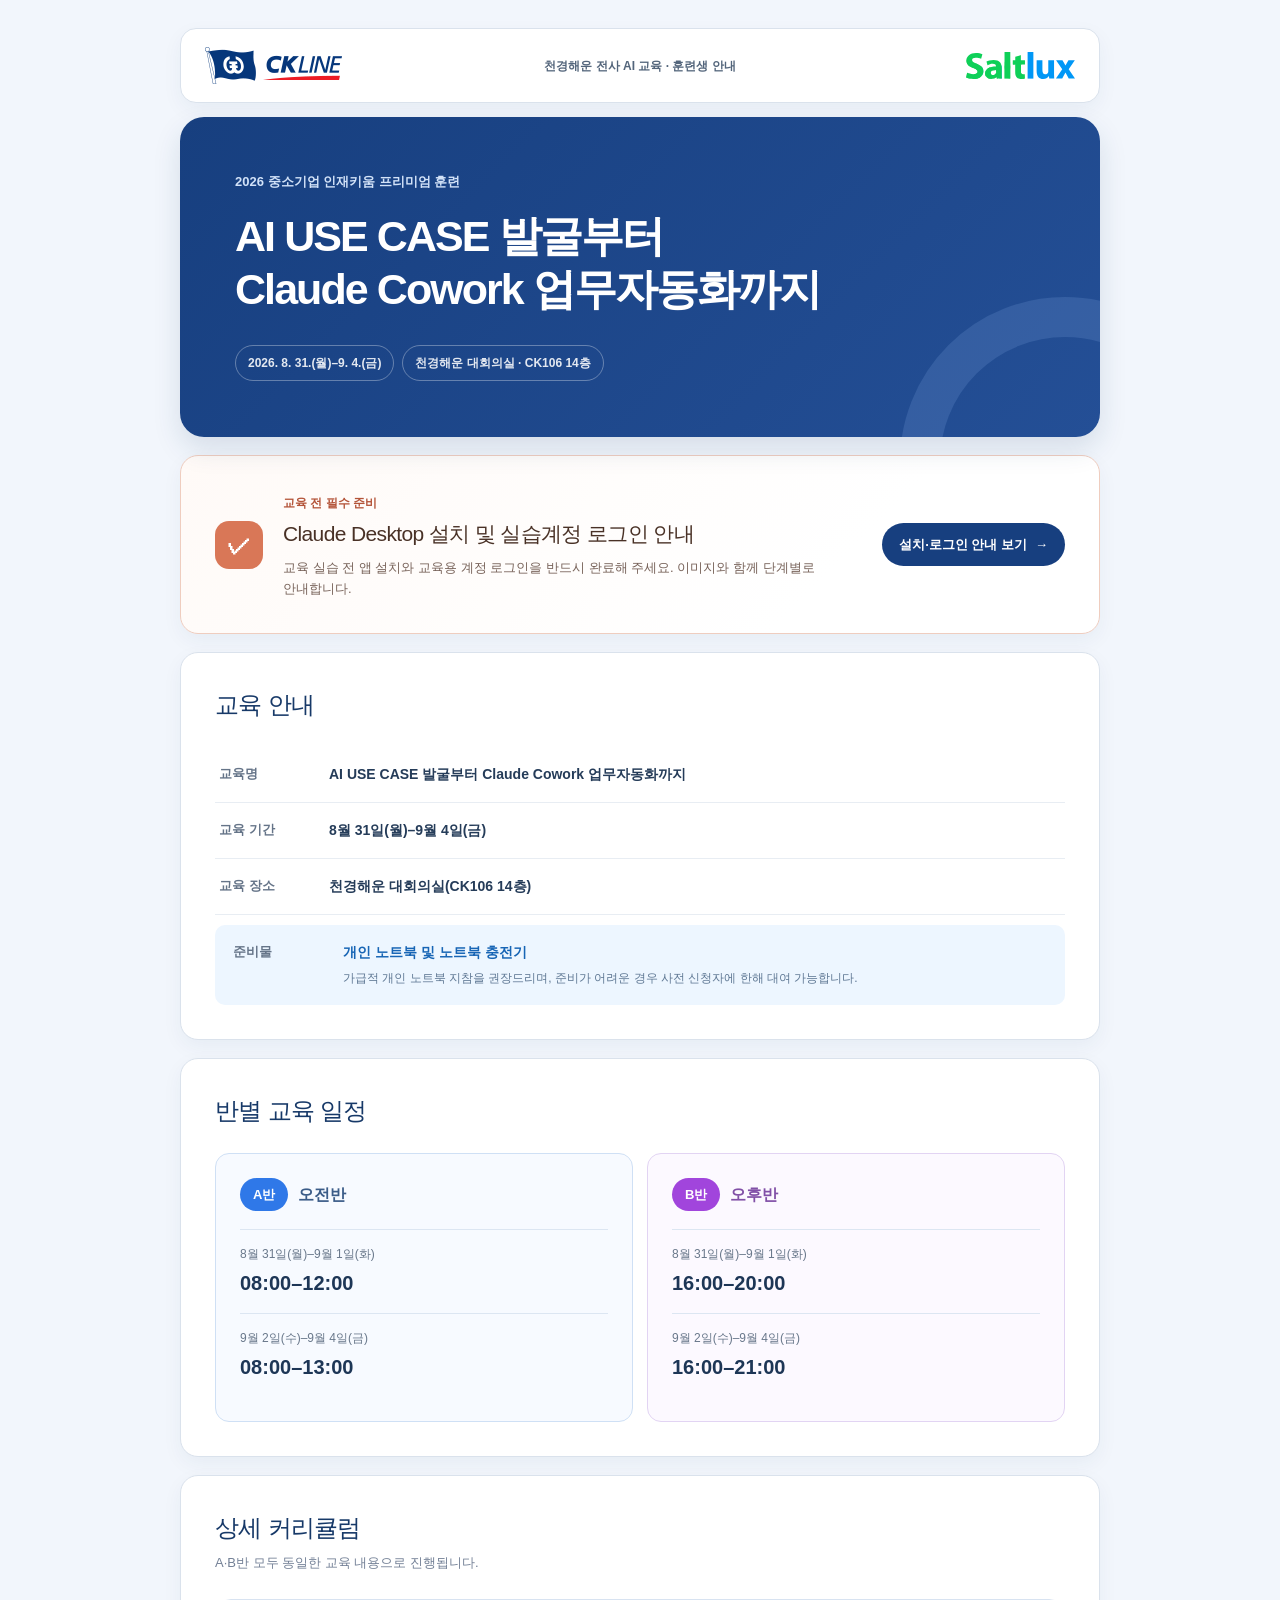
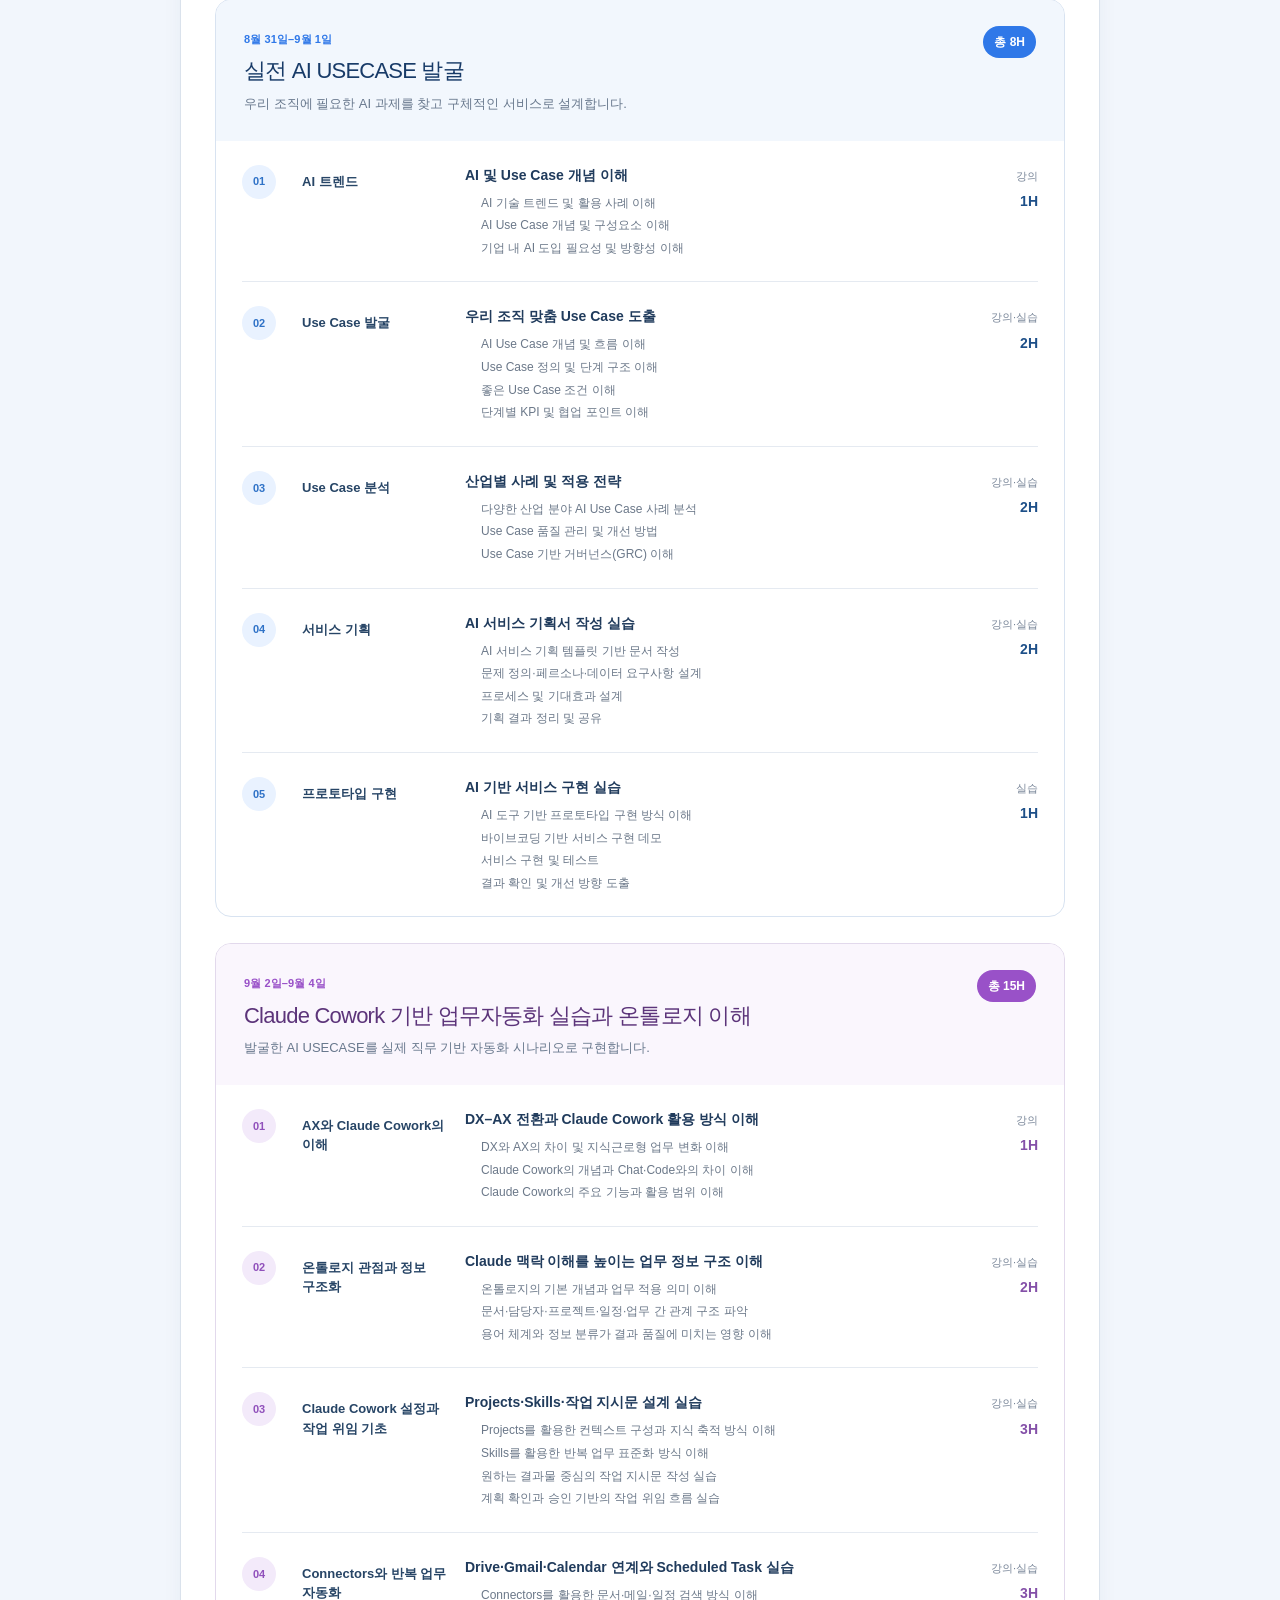
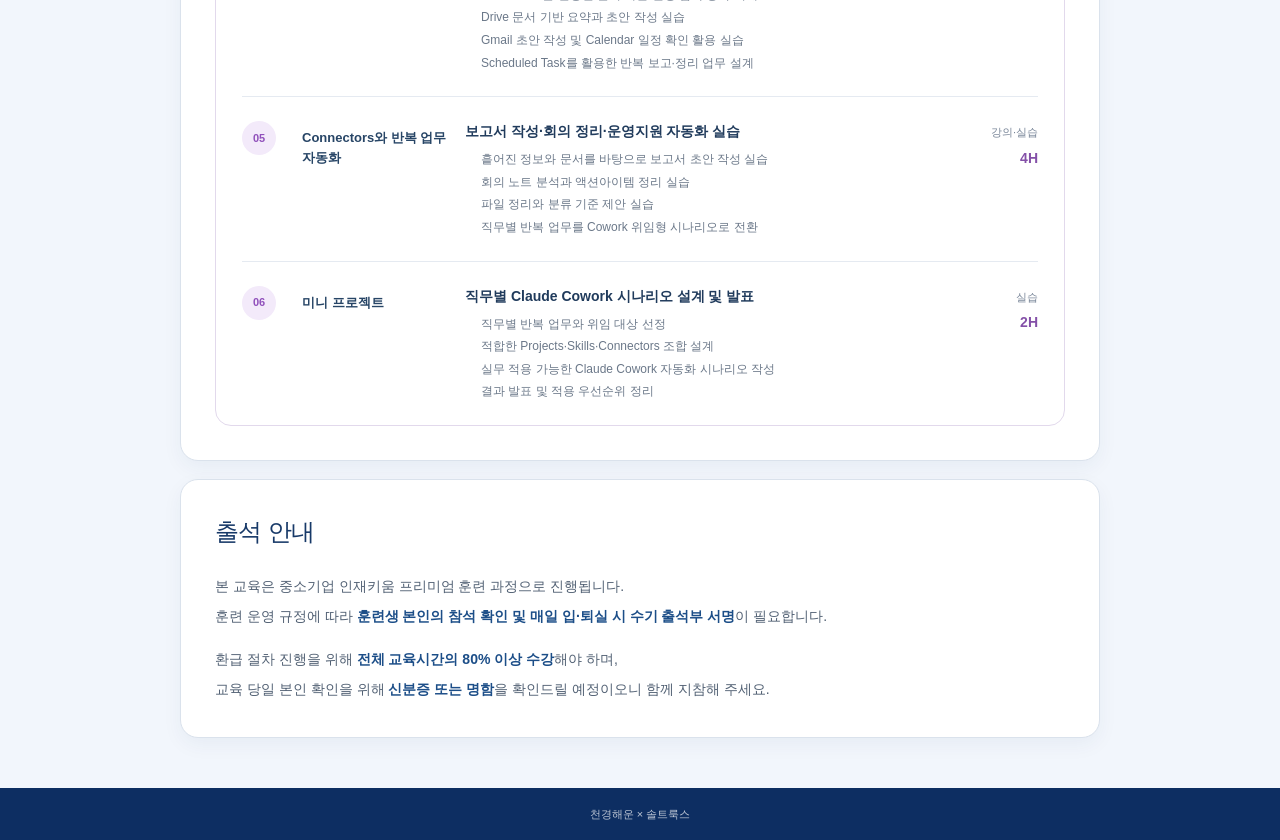
==== index.html @ 70228c0e "Add Claude preparation guide link" ====
<!DOCTYPE html>
<html lang="ko">
<head>
<meta charset="utf-8">
<meta name="viewport" content="width=device-width, initial-scale=1">
<link rel="preload" href="./ckline-logo.png" as="image">
<link rel="preload" href="./saltlux-logo.png" as="image">
<link rel="stylesheet" href="./site.css">
<link rel="stylesheet" href="./guide-card.css">
<title>천경해운 AI 실무교육 안내</title>
<meta name="description" content="천경해운 실전 AI USECASE 발굴 및 Claude Cowork 기반 업무자동화 실습과 온톨로지 이해 교육 안내">
<link rel="shortcut icon" href="./favicon.svg">
<link rel="icon" href="./favicon.svg">
</head>
<body><main><div class="page">
<div class="brand-bar" aria-label="주관사 로고">
<img class="ckline-logo" src="./ckline-logo.png" alt="천경해운 CK Line"><span>천경해운 전사 AI 교육 · 훈련생 안내</span><img class="saltlux-logo" src="./saltlux-logo.png" alt="솔트룩스 Saltlux">
</div>
<header class="hero"><p>2026 중소기업 인재키움 프리미엄 훈련</p>
<h1>AI USE CASE 발굴부터<br>Claude Cowork 업무자동화까지</h1>
<div class="hero-meta">
<span>2026. 8. 31.(월)–9. 4.(금)</span><span>천경해운 대회의실 · CK106 14층</span>
</div></header>
<section class="card prep-card" aria-labelledby="prep-title">
<div class="prep-icon" aria-hidden="true">✓</div>
<div class="prep-copy">
<span class="prep-eyebrow">교육 전 필수 준비</span>
<h2 id="prep-title">Claude Desktop 설치 및 실습계정 로그인 안내</h2>
<p>교육 실습 전 앱 설치와 교육용 계정 로그인을 반드시 완료해 주세요. 이미지와 함께 단계별로 안내합니다.</p>
</div>
<a class="prep-link" href="./claude-guide/">설치·로그인 안내 보기 <span aria-hidden="true">→</span></a>
</section>
<section class="card info-card"><h2>교육 안내</h2>
<dl>
<div>
<dt>교육명</dt>
<dd>AI USE CASE 발굴부터 Claude Cowork 업무자동화까지</dd>
</div>
<div>
<dt>교육 기간</dt>
<dd>8월 31일(월)–9월 4일(금)</dd>
</div>
<div>
<dt>교육 장소</dt>
<dd>천경해운 대회의실(CK106 14층)</dd>
</div>
<div class="laptop">
<dt>준비물</dt>
<dd>
<strong>개인 노트북 및 노트북 충전기</strong><span>가급적 개인 노트북 지참을 권장드리며, 준비가 어려운 경우 사전 신청자에 한해 대여 가능합니다.</span>
</dd>
</div>
</dl></section><section class="card"><h2>반별 교육 일정</h2>
<div class="schedule-grid">
<article><div class="class-title">
<b>A반</b><span>오전반</span>
</div>
<div class="time-row">
<span>8월 31일(월)–9월 1일(화)</span><strong>08:00–12:00</strong>
</div>
<div class="time-row">
<span>9월 2일(수)–9월 4일(금)</span><strong>08:00–13:00</strong>
</div></article><article class="class-b"><div class="class-title">
<b>B반</b><span>오후반</span>
</div>
<div class="time-row">
<span>8월 31일(월)–9월 1일(화)</span><strong>16:00–20:00</strong>
</div>
<div class="time-row">
<span>9월 2일(수)–9월 4일(금)</span><strong>16:00–21:00</strong>
</div></article>
</div></section><section class="card curriculum"><div class="section-heading"><div>
<h2>상세 커리큘럼</h2>
<p>A·B반 모두 동일한 교육 내용으로 진행됩니다.</p>
</div></div>
<article class="course-block blue"><div class="course-heading">
<div>
<span class="course-label">8월 31일–9월 1일</span><h3>실전 AI USECASE 발굴</h3>
<p>우리 조직에 필요한 AI 과제를 찾고 구체적인 서비스로 설계합니다.</p>
</div>
<b class="course-total">총 8H</b>
</div>
<div class="module-list">
<div class="module">
<span class="module-no">01</span><div class="module-section">AI 트렌드</div>
<div class="module-content">
<strong>AI 및 Use Case 개념 이해</strong><ul>
<li>AI 기술 트렌드 및 활용 사례 이해</li>
<li>AI Use Case 개념 및 구성요소 이해</li>
<li>기업 내 AI 도입 필요성 및 방향성 이해</li>
</ul>
</div>
<div class="module-meta">
<span>강의</span><b>1H</b>
</div>
</div>
<div class="module">
<span class="module-no">02</span><div class="module-section">Use Case 발굴</div>
<div class="module-content">
<strong>우리 조직 맞춤 Use Case 도출</strong><ul>
<li>AI Use Case 개념 및 흐름 이해</li>
<li>Use Case 정의 및 단계 구조 이해</li>
<li>좋은 Use Case 조건 이해</li>
<li>단계별 KPI 및 협업 포인트 이해</li>
</ul>
</div>
<div class="module-meta">
<span>강의·실습</span><b>2H</b>
</div>
</div>
<div class="module">
<span class="module-no">03</span><div class="module-section">Use Case 분석</div>
<div class="module-content">
<strong>산업별 사례 및 적용 전략</strong><ul>
<li>다양한 산업 분야 AI Use Case 사례 분석</li>
<li>Use Case 품질 관리 및 개선 방법</li>
<li>Use Case 기반 거버넌스(GRC) 이해</li>
</ul>
</div>
<div class="module-meta">
<span>강의·실습</span><b>2H</b>
</div>
</div>
<div class="module">
<span class="module-no">04</span><div class="module-section">서비스 기획</div>
<div class="module-content">
<strong>AI 서비스 기획서 작성 실습</strong><ul>
<li>AI 서비스 기획 템플릿 기반 문서 작성</li>
<li>문제 정의·페르소나·데이터 요구사항 설계</li>
<li>프로세스 및 기대효과 설계</li>
<li>기획 결과 정리 및 공유</li>
</ul>
</div>
<div class="module-meta">
<span>강의·실습</span><b>2H</b>
</div>
</div>
<div class="module">
<span class="module-no">05</span><div class="module-section">프로토타입 구현</div>
<div class="module-content">
<strong>AI 기반 서비스 구현 실습</strong><ul>
<li>AI 도구 기반 프로토타입 구현 방식 이해</li>
<li>바이브코딩 기반 서비스 구현 데모</li>
<li>서비스 구현 및 테스트</li>
<li>결과 확인 및 개선 방향 도출</li>
</ul>
</div>
<div class="module-meta">
<span>실습</span><b>1H</b>
</div>
</div>
</div></article><article class="course-block purple"><div class="course-heading">
<div>
<span class="course-label">9월 2일–9월 4일</span><h3>Claude Cowork 기반 업무자동화 실습과 온톨로지 이해</h3>
<p>발굴한 AI USECASE를 실제 직무 기반 자동화 시나리오로 구현합니다.</p>
</div>
<b class="course-total">총 15H</b>
</div>
<div class="module-list">
<div class="module">
<span class="module-no">01</span><div class="module-section">AX와 Claude Cowork의 이해</div>
<div class="module-content">
<strong>DX–AX 전환과 Claude Cowork 활용 방식 이해</strong><ul>
<li>DX와 AX의 차이 및 지식근로형 업무 변화 이해</li>
<li>Claude Cowork의 개념과 Chat·Code와의 차이 이해</li>
<li>Claude Cowork의 주요 기능과 활용 범위 이해</li>
</ul>
</div>
<div class="module-meta">
<span>강의</span><b>1H</b>
</div>
</div>
<div class="module">
<span class="module-no">02</span><div class="module-section">온톨로지 관점과 정보 구조화</div>
<div class="module-content">
<strong>Claude 맥락 이해를 높이는 업무 정보 구조 이해</strong><ul>
<li>온톨로지의 기본 개념과 업무 적용 의미 이해</li>
<li>문서·담당자·프로젝트·일정·업무 간 관계 구조 파악</li>
<li>용어 체계와 정보 분류가 결과 품질에 미치는 영향 이해</li>
</ul>
</div>
<div class="module-meta">
<span>강의·실습</span><b>2H</b>
</div>
</div>
<div class="module">
<span class="module-no">03</span><div class="module-section">Claude Cowork 설정과 작업 위임 기초</div>
<div class="module-content">
<strong>Projects·Skills·작업 지시문 설계 실습</strong><ul>
<li>Projects를 활용한 컨텍스트 구성과 지식 축적 방식 이해</li>
<li>Skills를 활용한 반복 업무 표준화 방식 이해</li>
<li>원하는 결과물 중심의 작업 지시문 작성 실습</li>
<li>계획 확인과 승인 기반의 작업 위임 흐름 실습</li>
</ul>
</div>
<div class="module-meta">
<span>강의·실습</span><b>3H</b>
</div>
</div>
<div class="module">
<span class="module-no">04</span><div class="module-section">Connectors와 반복 업무 자동화</div>
<div class="module-content">
<strong>Drive·Gmail·Calendar 연계와 Scheduled Task 실습</strong><ul>
<li>Connectors를 활용한 문서·메일·일정 검색 방식 이해</li>
<li>Drive 문서 기반 요약과 초안 작성 실습</li>
<li>Gmail 초안 작성 및 Calendar 일정 확인 활용 실습</li>
<li>Scheduled Task를 활용한 반복 보고·정리 업무 설계</li>
</ul>
</div>
<div class="module-meta">
<span>강의·실습</span><b>3H</b>
</div>
</div>
<div class="module">
<span class="module-no">05</span><div class="module-section">Connectors와 반복 업무 자동화</div>
<div class="module-content">
<strong>보고서 작성·회의 정리·운영지원 자동화 실습</strong><ul>
<li>흩어진 정보와 문서를 바탕으로 보고서 초안 작성 실습</li>
<li>회의 노트 분석과 액션아이템 정리 실습</li>
<li>파일 정리와 분류 기준 제안 실습</li>
<li>직무별 반복 업무를 Cowork 위임형 시나리오로 전환</li>
</ul>
</div>
<div class="module-meta">
<span>강의·실습</span><b>4H</b>
</div>
</div>
<div class="module">
<span class="module-no">06</span><div class="module-section">미니 프로젝트</div>
<div class="module-content">
<strong>직무별 Claude Cowork 시나리오 설계 및 발표</strong><ul>
<li>직무별 반복 업무와 위임 대상 선정</li>
<li>적합한 Projects·Skills·Connectors 조합 설계</li>
<li>실무 적용 가능한 Claude Cowork 자동화 시나리오 작성</li>
<li>결과 발표 및 적용 우선순위 정리</li>
</ul>
</div>
<div class="module-meta">
<span>실습</span><b>2H</b>
</div>
</div>
</div></article></section><section class="card attendance"><h2>출석 안내</h2>
<p>본 교육은 중소기업 인재키움 프리미엄 훈련 과정으로 진행됩니다.</p>
<p>훈련 운영 규정에 따라 <strong>훈련생 본인의 참석 확인 및 매일 입·퇴실 시 수기 출석부 서명</strong>이 필요합니다.</p>
<p class="attendance-spaced">환급 절차 진행을 위해 <strong>전체 교육시간의 80% 이상 수강</strong>해야 하며,</p>
<p>교육 당일 본인 확인을 위해 <strong>신분증 또는 명함</strong>을 확인드릴 예정이오니 함께 지참해 주세요.</p></section>
</div>
<footer>천경해운 × 솔트룩스</footer></main></body>
</html>
---- site.css ----
/*! tailwindcss v4.2.1 | MIT License | https://tailwindcss.com */
@layer theme{:root,:host{--font-sans:ui-sans-serif, system-ui, sans-serif, "Apple Color Emoji", "Segoe UI Emoji", "Segoe UI Symbol", "Noto Color Emoji";--font-mono:ui-monospace, SFMono-Regular, Menlo, Monaco, Consolas, "Liberation Mono", "Courier New", monospace;--spacing:.25rem;--default-font-family:var(--font-sans);--default-mono-font-family:var(--font-mono)}}@layer base{*,:after,:before,::backdrop{box-sizing:border-box;border:0 solid;margin:0;padding:0}::file-selector-button{box-sizing:border-box;border:0 solid;margin:0;padding:0}html,:host{-webkit-text-size-adjust:100%;tab-size:4;line-height:1.5;font-family:var(--default-font-family,ui-sans-serif, system-ui, sans-serif, "Apple Color Emoji", "Segoe UI Emoji", "Segoe UI Symbol", "Noto Color Emoji");font-feature-settings:var(--default-font-feature-settings,normal);font-variation-settings:var(--default-font-variation-settings,normal);-webkit-tap-highlight-color:transparent}hr{height:0;color:inherit;border-top-width:1px}abbr:where([title]){-webkit-text-decoration:underline dotted;text-decoration:underline dotted}h1,h2,h3,h4,h5,h6{font-size:inherit;font-weight:inherit}a{color:inherit;-webkit-text-decoration:inherit;-webkit-text-decoration:inherit;-webkit-text-decoration:inherit;-webkit-text-decoration:inherit;text-decoration:inherit}b,strong{font-weight:bolder}code,kbd,samp,pre{font-family:var(--default-mono-font-family,ui-monospace, SFMono-Regular, Menlo, Monaco, Consolas, "Liberation Mono", "Courier New", monospace);font-feature-settings:var(--default-mono-font-feature-settings,normal);font-variation-settings:var(--default-mono-font-variation-settings,normal);font-size:1em}small{font-size:80%}sub,sup{vertical-align:baseline;font-size:75%;line-height:0;position:relative}sub{bottom:-.25em}sup{top:-.5em}table{text-indent:0;border-color:inherit;border-collapse:collapse}:-moz-focusring{outline:auto}progress{vertical-align:baseline}summary{display:list-item}ol,ul,menu{list-style:none}img,svg,video,canvas,audio,iframe,embed,object{vertical-align:middle;display:block}img,video{max-width:100%;height:auto}button,input,select,optgroup,textarea{font:inherit;font-feature-settings:inherit;font-variation-settings:inherit;letter-spacing:inherit;color:inherit;opacity:1;background-color:#0000;border-radius:0}::file-selector-button{font:inherit;font-feature-settings:inherit;font-variation-settings:inherit;letter-spacing:inherit;color:inherit;opacity:1;background-color:#0000;border-radius:0}:where(select:is([multiple],[size])) optgroup{font-weight:bolder}:where(select:is([multiple],[size])) optgroup option{padding-inline-start:20px}::file-selector-button{margin-inline-end:4px}::placeholder{opacity:1}@supports (not ((-webkit-appearance:-apple-pay-button))) or (contain-intrinsic-size:1px){::placeholder{color:currentColor}@supports (color:color-mix(in lab, red, red)){::placeholder{color:color-mix(in oklab, currentcolor 50%, transparent)}}}textarea{resize:vertical}::-webkit-search-decoration{-webkit-appearance:none}::-webkit-date-and-time-value{min-height:1lh;text-align:inherit}::-webkit-datetime-edit{display:inline-flex}::-webkit-datetime-edit-fields-wrapper{padding:0}::-webkit-datetime-edit{padding-block:0}::-webkit-datetime-edit-year-field{padding-block:0}::-webkit-datetime-edit-month-field{padding-block:0}::-webkit-datetime-edit-day-field{padding-block:0}::-webkit-datetime-edit-hour-field{padding-block:0}::-webkit-datetime-edit-minute-field{padding-block:0}::-webkit-datetime-edit-second-field{padding-block:0}::-webkit-datetime-edit-millisecond-field{padding-block:0}::-webkit-datetime-edit-meridiem-field{padding-block:0}::-webkit-calendar-picker-indicator{line-height:1}:-moz-ui-invalid{box-shadow:none}button,input:where([type=button],[type=reset],[type=submit]){appearance:button}::file-selector-button{appearance:button}::-webkit-inner-spin-button{height:auto}::-webkit-outer-spin-button{height:auto}[hidden]:where(:not([hidden=until-found])){display:none!important}}@layer components;@layer utilities{.visible{visibility:visible}.relative{position:relative}.start{inset-inline-start:var(--spacing)}.table{display:table}}:root{--navy:#173f7f;--ink:#173968;--text:#526174;--line:#dae2ec;--bg:#f2f6fc;--blue:#2f78e8;--purple:#a145dc}*{box-sizing:border-box}body{background:var(--bg);color:var(--ink);word-break:keep-all;margin:0;font-family:Pretendard,Noto Sans KR,Apple SD Gothic Neo,Arial,sans-serif}.page{width:min(920px,100% - 32px);margin:28px auto 50px}.brand-bar{border:1px solid var(--line);background:#fff;border-radius:16px;grid-template-columns:150px 1fr 150px;align-items:center;gap:20px;margin-bottom:14px;padding:18px 24px;display:grid;box-shadow:0 7px 20px #1b3a680d}.brand-bar img{object-fit:contain;width:auto;height:auto;display:block}.brand-bar .ckline-logo{max-width:137px}.brand-bar .saltlux-logo{justify-self:end;max-width:109px}.brand-bar span{color:#53657b;text-align:center;font-size:12px;font-weight:750}.hero{color:#fff;background:linear-gradient(135deg,#173f7f,#244f96);border-radius:24px;min-height:320px;padding:55px;position:relative;overflow:hidden;box-shadow:0 12px 28px #1b3a6821}.hero:after{content:"";border:40px solid #89afe72e;border-radius:50%;width:330px;height:330px;position:absolute;bottom:-190px;right:-130px}.hero>p{color:#d2e2f8;margin:0 0 18px;font-size:13px;font-weight:700}.hero h1{z-index:1;letter-spacing:-.045em;margin:0;font-family:Pretendard,Noto Sans KR,Apple SD Gothic Neo,Arial,sans-serif;font-size:43px;font-weight:800;line-height:1.25;position:relative}.hero-meta{z-index:1;flex-wrap:wrap;gap:8px;margin-top:28px;display:flex;position:relative}.hero-meta span{color:#ffffffe0;border:1px solid #ffffff52;border-radius:999px;padding:8px 12px;font-size:12px;font-weight:700}.card{border:1px solid var(--line);background:#fff;border-radius:18px;margin-top:18px;padding:34px;box-shadow:0 7px 20px #1b3a680d}.card h2{letter-spacing:-.03em;margin:0 0 24px;font-size:24px}.info-card dl{margin:0}.info-card dl>div{border-bottom:1px solid #e8edf3;grid-template-columns:110px 1fr;padding:17px 4px;display:grid}.info-card dl>div:last-child{border-bottom:0}.info-card dt{color:#657488;font-size:13px;font-weight:700}.info-card dd{color:#253c59;margin:0;font-size:14px;font-weight:650}.info-card .laptop{background:#edf6ff;border:0;border-radius:10px;margin-top:10px;padding:17px 18px}.info-card .laptop dd{color:#1765b5;flex-direction:column;gap:6px;display:flex}.info-card .laptop dd span{color:#5f7894;font-size:12px;font-weight:500;line-height:1.55}.schedule-grid{grid-template-columns:1fr 1fr;gap:14px;display:grid}.schedule-grid article{background:#f7faff;border:1px solid #cfe0f5;border-radius:14px;padding:24px}.schedule-grid article.class-b{background:#fcf9ff;border-color:#e2d4f3}.class-title{align-items:center;gap:10px;margin-bottom:18px;display:flex}.class-title b{background:var(--blue);color:#fff;border-radius:999px;padding:7px 13px;font-size:13px;display:inline-block}.class-b .class-title b{background:var(--purple)}.class-title span{color:#3b5c88;font-size:16px;font-weight:800}.class-b .class-title span{color:#8150a7}.time-row{border-top:1px solid #dce6f2;padding:15px 0}.time-row span,.time-row strong{display:block}.time-row span{color:#69788b;font-size:12px}.time-row strong{color:#1d3656;margin-top:5px;font-size:20px}.section-heading{justify-content:space-between;align-items:flex-end;gap:20px;display:flex}.section-heading h2{margin-bottom:7px}.section-heading p{color:#738096;margin:0;font-size:13px}.course-block{border:1px solid #d8e3f1;border-radius:16px;margin-top:26px;overflow:hidden}.course-block.purple{border-color:#e2d9ec}.course-heading{background:#f2f7fd;justify-content:space-between;align-items:flex-start;gap:24px;padding:26px 28px;display:flex}.course-block.purple .course-heading{background:#faf6fd}.course-label{color:#2f78e8;letter-spacing:.01em;margin-bottom:9px;font-size:11px;font-weight:800;display:inline-block}.course-block.purple .course-label{color:#9951c8}.course-heading h3{color:#183b68;letter-spacing:-.035em;margin:0;font-size:22px;line-height:1.35}.course-block.purple .course-heading h3{color:#5c347a}.course-heading p{color:#68788d;margin:7px 0 0;font-size:13px;line-height:1.65}.course-total{color:#fff;background:#2f78e8;border-radius:999px;flex:none;padding:7px 11px;font-size:12px}.course-block.purple .course-total{background:#9951c8}.module-list{padding:0 26px}.module{border-top:1px solid #e5eaf1;grid-template-columns:42px 145px minmax(0,1fr) 82px;align-items:start;gap:18px;padding:24px 0;display:grid}.module:first-child{border-top:0}.module-no{color:#2f72c7;background:#e9f2ff;border-radius:50%;place-items:center;width:34px;height:34px;font-size:11px;font-weight:850;display:grid}.purple .module-no{color:#9050bb;background:#f3eafa}.module-section{color:#274566;padding-top:7px;font-size:13px;font-weight:800;line-height:1.5}.module-content strong{color:#203b5c;margin-bottom:8px;font-size:14px;line-height:1.5;display:block}.module-content ul{color:#6b7889;gap:4px;margin:0;padding-left:16px;font-size:12px;line-height:1.55;display:grid}.module-meta{flex-direction:column;align-items:flex-end;gap:7px;padding-top:3px;display:flex}.module-meta span{color:#778497;font-size:11px}.module-meta b{color:#1d4f88;font-size:14px}.purple .module-meta b{color:#8450a8}.attendance p{color:var(--text);margin:0;font-size:14px;line-height:1.85}.attendance p+p{margin-top:4px}.attendance p.attendance-spaced{margin-top:17px}.attendance strong{color:#1c4e88}footer{color:#ffffffb8;text-align:center;background:#0d2e62;padding:18px;font-size:11px}@media (width<=650px){.page{width:calc(100% - 20px);margin-top:12px}.brand-bar{grid-template-columns:1fr 1fr;gap:12px;padding:15px 18px}.brand-bar span{grid-area:2/1/auto/-1}.brand-bar .ckline-logo{max-width:116px}.brand-bar .saltlux-logo{max-width:96px}.hero{border-radius:18px;min-height:auto;padding:34px 24px}.hero h1{font-size:31px}.card{border-radius:15px;padding:25px 20px}.info-card dl>div{grid-template-columns:1fr;gap:7px}.schedule-grid{grid-template-columns:1fr}.course-heading{flex-direction:column;gap:14px;padding:22px 20px}.course-heading h3{font-size:19px}.module-list{padding:0 20px}.module{grid-template-columns:38px 1fr;gap:10px 12px;padding:21px 0}.module-section{padding-top:7px}.module-content{grid-column:1/-1;padding-left:50px}.module-meta{flex-direction:row;grid-column:1/-1;justify-content:flex-end;align-items:center;padding-left:50px}}@media print{body{background:#fff}footer{display:none}.page{width:100%;margin:0}.hero,.card{box-shadow:none}.hero,.info-card,.schedule-grid article,.attendance,.module{break-inside:avoid}}
---- guide-card.css ----
.prep-card {
  display: grid;
  grid-template-columns: auto 1fr auto;
  align-items: center;
  gap: 20px;
  border-color: #efcdbf;
  background: linear-gradient(135deg, #fffaf7 0%, #fff 70%);
}

.prep-card .prep-icon {
  display: grid;
  place-items: center;
  width: 48px;
  height: 48px;
  border-radius: 14px;
  background: #d97757;
  color: #fff;
  font-size: 24px;
  font-weight: 900;
}

.prep-card .prep-eyebrow {
  color: #b45439;
  font-size: 12px;
  font-weight: 850;
}

.prep-card h2 {
  margin: 4px 0 7px;
  color: #493126;
  font-size: 21px;
}

.prep-card p {
  margin: 0;
  color: #78635a;
  font-size: 13px;
  line-height: 1.65;
}

.prep-link {
  display: inline-flex;
  align-items: center;
  gap: 8px;
  border-radius: 999px;
  background: #173f7f;
  color: #fff;
  padding: 12px 17px;
  font-size: 13px;
  font-weight: 800;
  white-space: nowrap;
  transition: transform .2s ease, background .2s ease;
}

.prep-link:hover { background: #245596; transform: translateY(-1px); }
.prep-link:focus-visible { outline: 3px solid #8bb8f5; outline-offset: 3px; }

@media (width <= 650px) {
  .prep-card { grid-template-columns: auto 1fr; gap: 14px; }
  .prep-link { grid-column: 1 / -1; justify-content: center; }
}
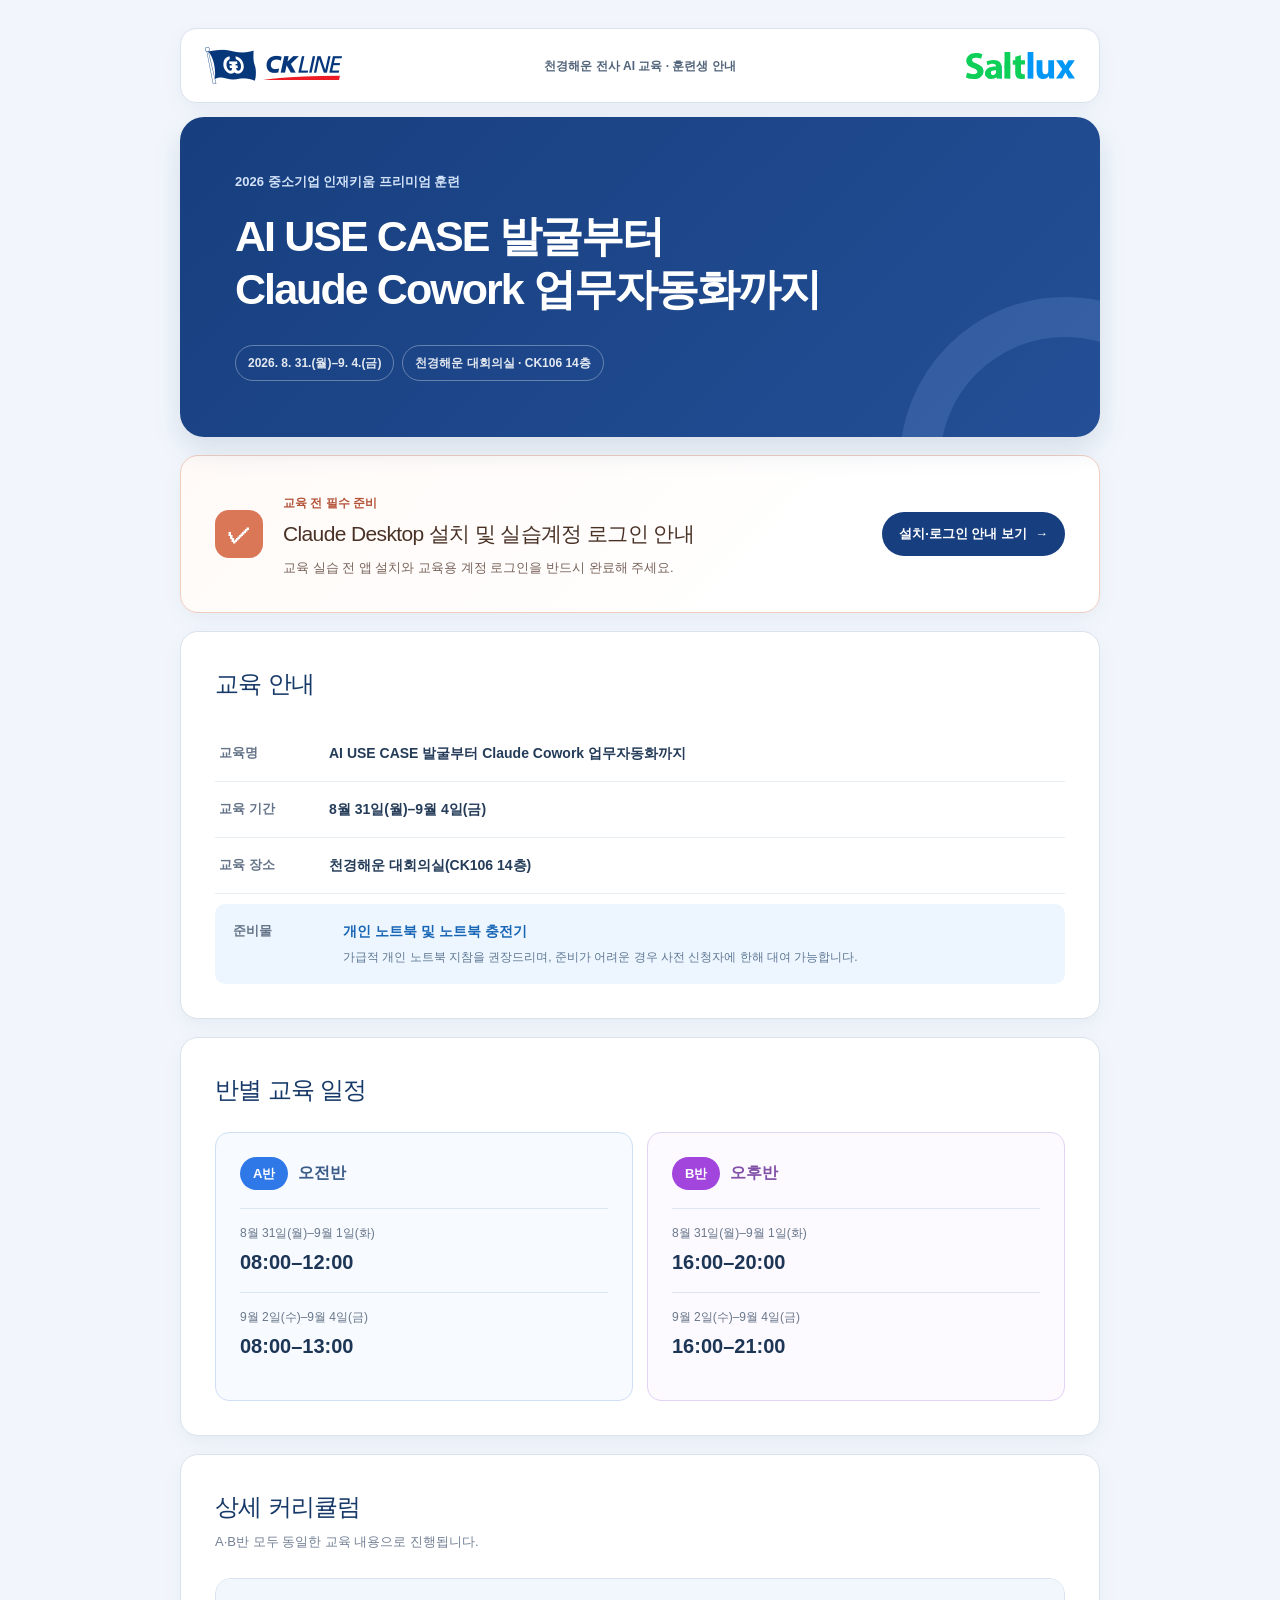
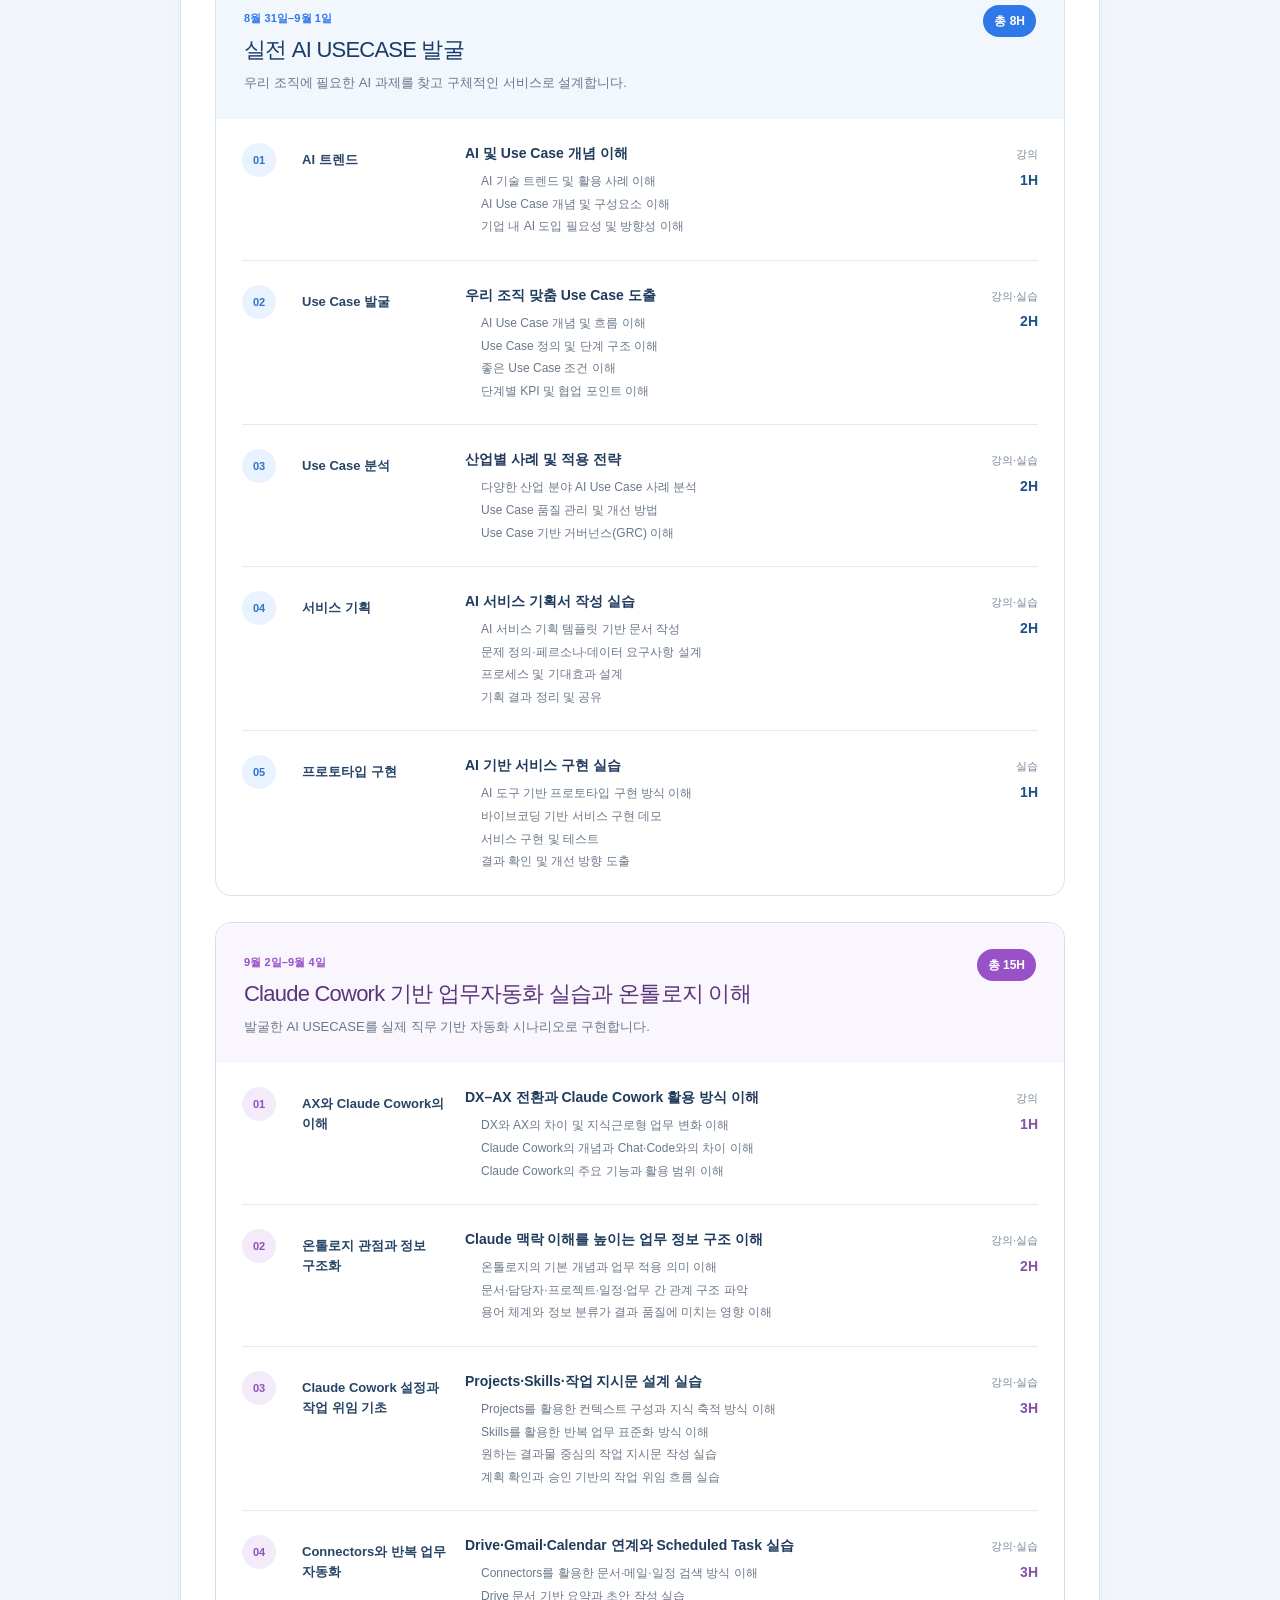
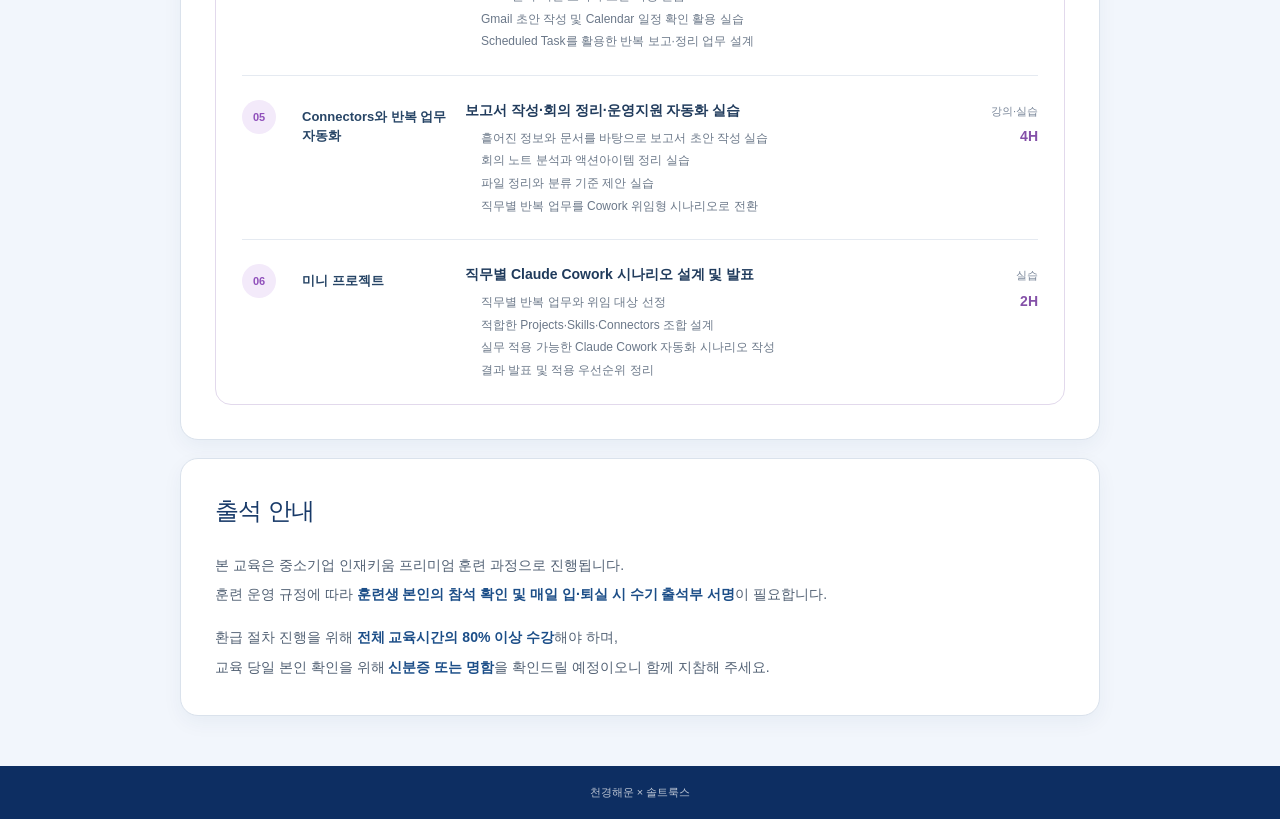
==== commit c55b8a69: "Simplify preparation guide description" ====
--- a/index.html
+++ b/index.html
@@ -5,8 +5,8 @@
 <meta name="viewport" content="width=device-width, initial-scale=1">
 <link rel="preload" href="./ckline-logo.png" as="image">
 <link rel="preload" href="./saltlux-logo.png" as="image">
-<link rel="stylesheet" href="./site.css">
-<link rel="stylesheet" href="./guide-card.css">
+<link rel="stylesheet" href="./site.css">
+<link rel="stylesheet" href="./guide-card.css">
 <title>천경해운 AI 실무교육 안내</title>
 <meta name="description" content="천경해운 실전 AI USECASE 발굴 및 Claude Cowork 기반 업무자동화 실습과 온톨로지 이해 교육 안내">
 <link rel="shortcut icon" href="./favicon.svg">
@@ -20,17 +20,17 @@
 <h1>AI USE CASE 발굴부터<br>Claude Cowork 업무자동화까지</h1>
 <div class="hero-meta">
 <span>2026. 8. 31.(월)–9. 4.(금)</span><span>천경해운 대회의실 · CK106 14층</span>
-</div></header>
-<section class="card prep-card" aria-labelledby="prep-title">
-<div class="prep-icon" aria-hidden="true">✓</div>
-<div class="prep-copy">
-<span class="prep-eyebrow">교육 전 필수 준비</span>
-<h2 id="prep-title">Claude Desktop 설치 및 실습계정 로그인 안내</h2>
-<p>교육 실습 전 앱 설치와 교육용 계정 로그인을 반드시 완료해 주세요. 이미지와 함께 단계별로 안내합니다.</p>
-</div>
-<a class="prep-link" href="./claude-guide/">설치·로그인 안내 보기 <span aria-hidden="true">→</span></a>
-</section>
-<section class="card info-card"><h2>교육 안내</h2>
+</div></header>
+<section class="card prep-card" aria-labelledby="prep-title">
+<div class="prep-icon" aria-hidden="true">✓</div>
+<div class="prep-copy">
+<span class="prep-eyebrow">교육 전 필수 준비</span>
+<h2 id="prep-title">Claude Desktop 설치 및 실습계정 로그인 안내</h2>
+<p>교육 실습 전 앱 설치와 교육용 계정 로그인을 반드시 완료해 주세요.</p>
+</div>
+<a class="prep-link" href="./claude-guide/">설치·로그인 안내 보기 <span aria-hidden="true">→</span></a>
+</section>
+<section class="card info-card"><h2>교육 안내</h2>
 <dl>
 <div>
 <dt>교육명</dt>
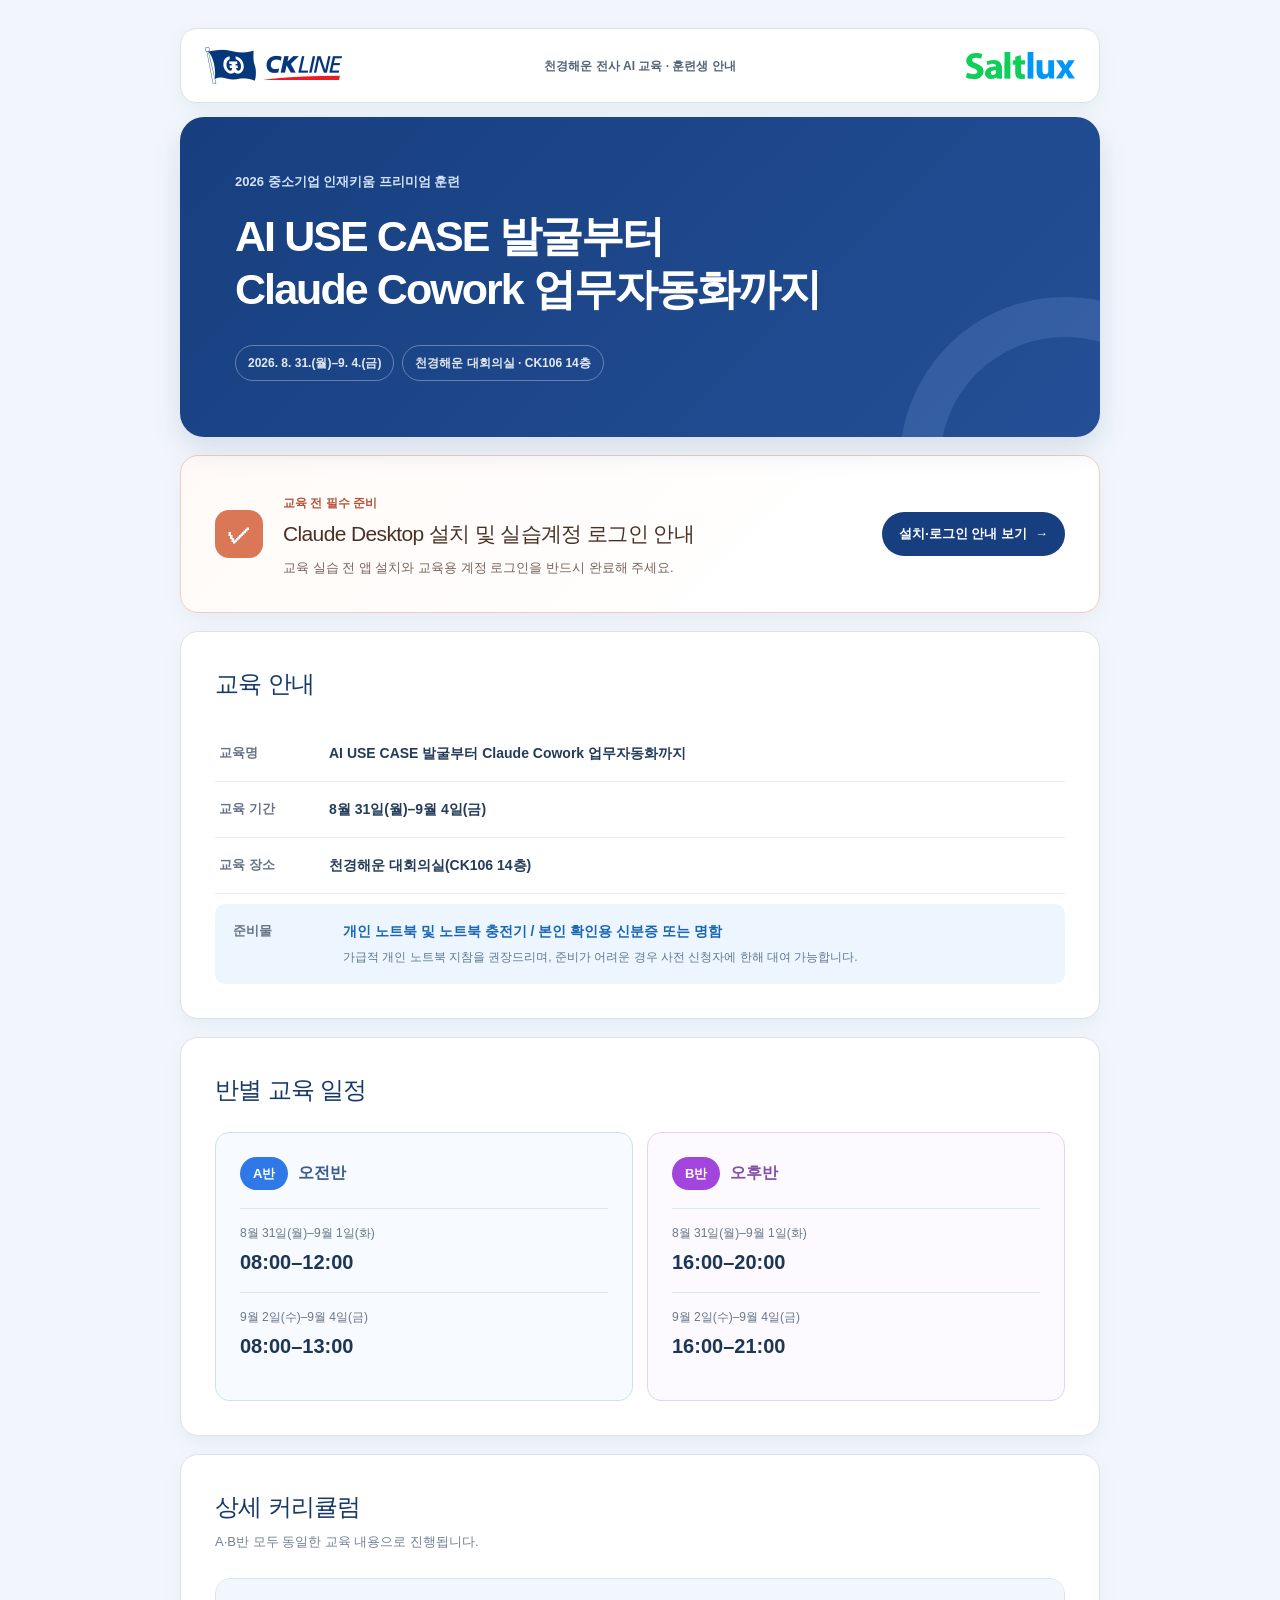
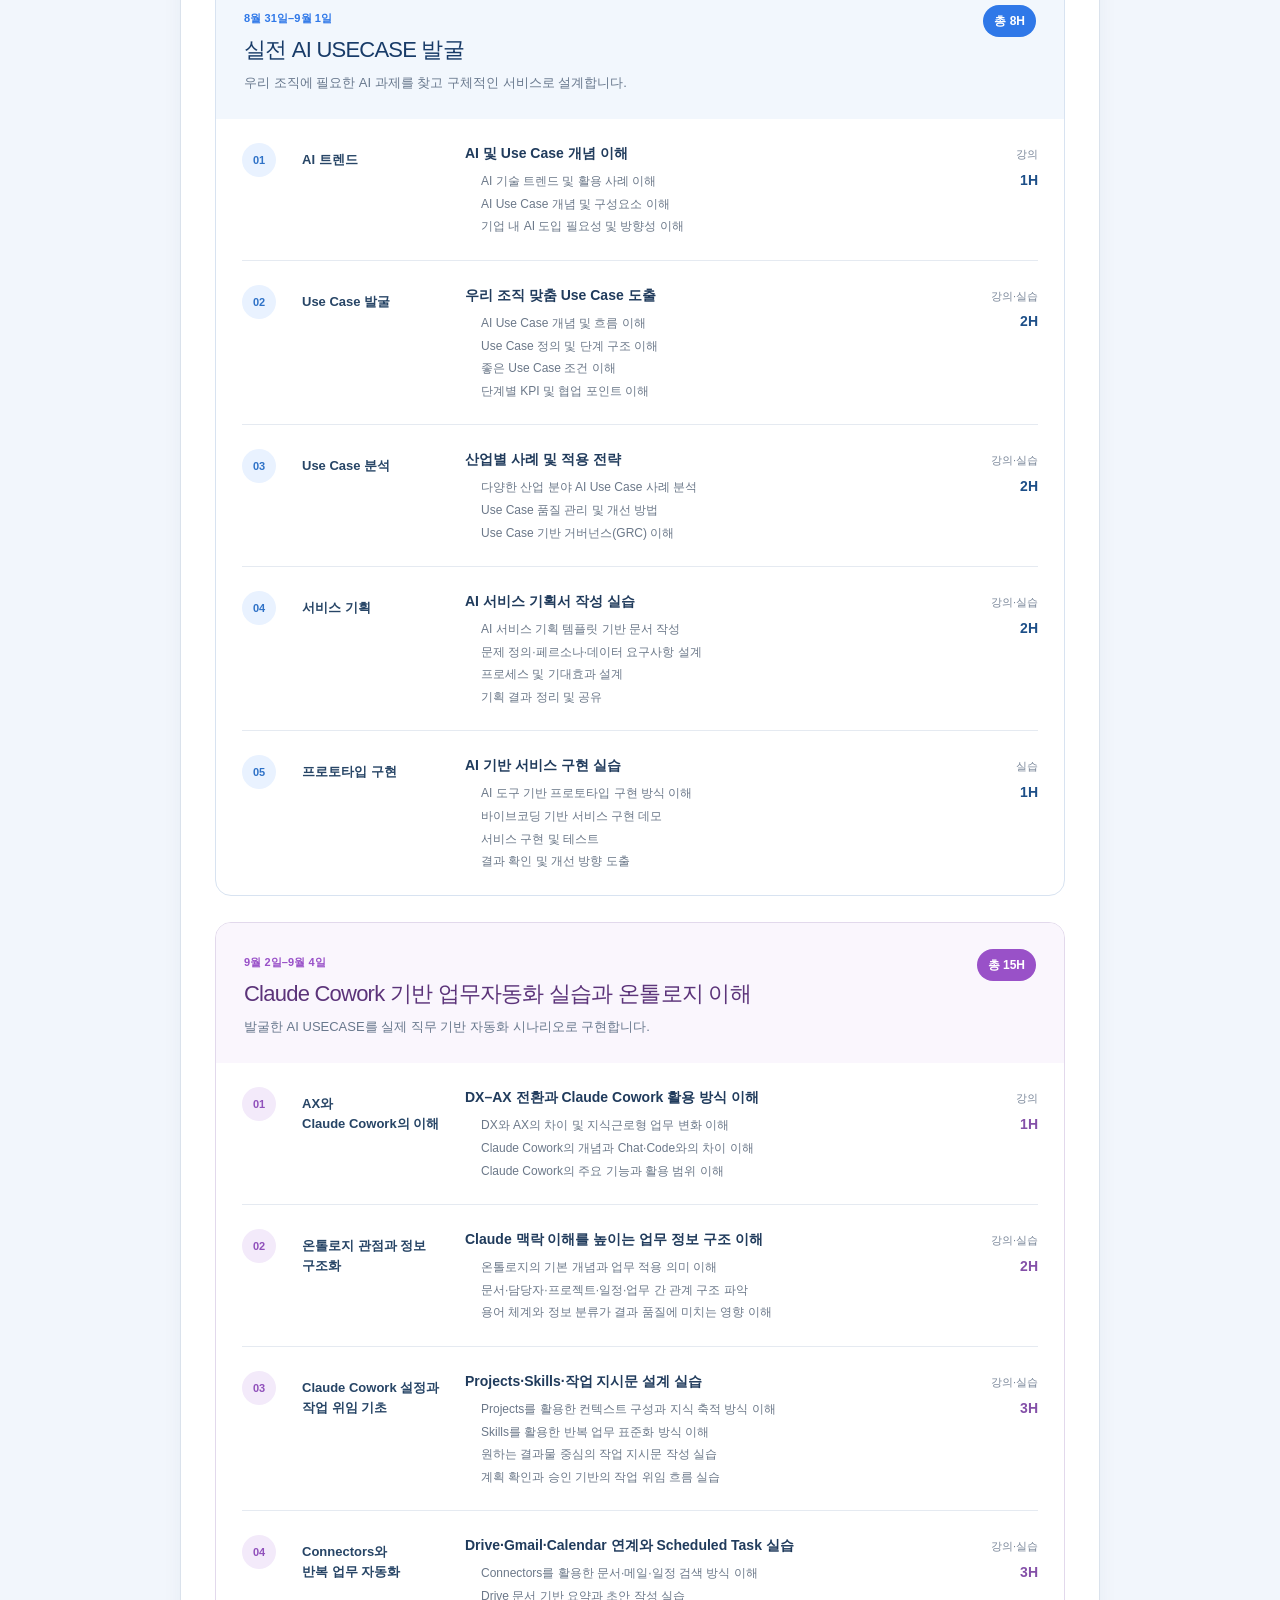
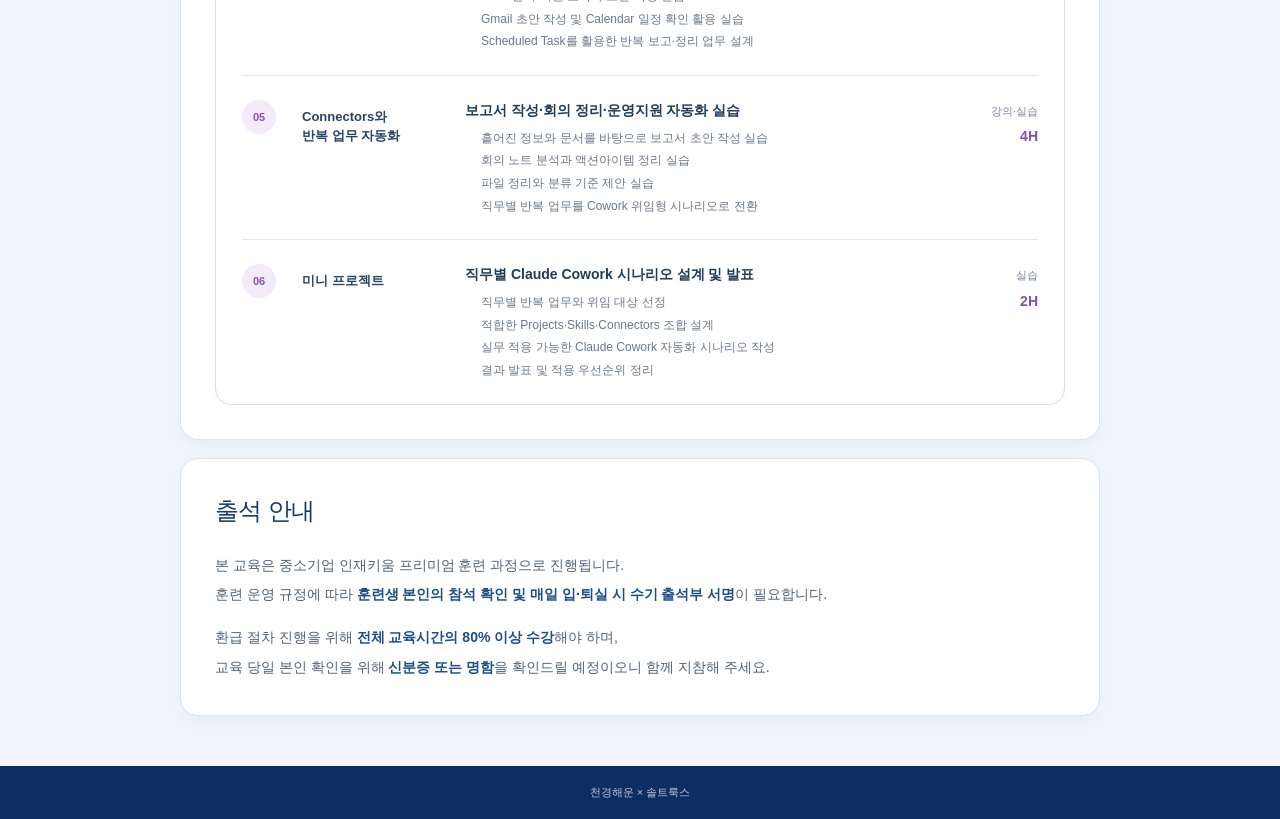
==== commit 97d5c2e3: "Refine curriculum labels and preparation items" ====
--- a/index.html
+++ b/index.html
@@ -47,7 +47,7 @@
 <div class="laptop">
 <dt>준비물</dt>
 <dd>
-<strong>개인 노트북 및 노트북 충전기</strong><span>가급적 개인 노트북 지참을 권장드리며, 준비가 어려운 경우 사전 신청자에 한해 대여 가능합니다.</span>
+<strong>개인 노트북 및 노트북 충전기 / 본인 확인용 신분증 또는 명함</strong><span>가급적 개인 노트북 지참을 권장드리며, 준비가 어려운 경우 사전 신청자에 한해 대여 가능합니다.</span>
 </dd>
 </div>
 </dl></section><section class="card"><h2>반별 교육 일정</h2>
@@ -158,7 +158,7 @@
 </div>
 <div class="module-list">
 <div class="module">
-<span class="module-no">01</span><div class="module-section">AX와 Claude Cowork의 이해</div>
+<span class="module-no">01</span><div class="module-section">AX와<br>Claude Cowork의 이해</div>
 <div class="module-content">
 <strong>DX–AX 전환과 Claude Cowork 활용 방식 이해</strong><ul>
 <li>DX와 AX의 차이 및 지식근로형 업무 변화 이해</li>
@@ -198,7 +198,7 @@
 </div>
 </div>
 <div class="module">
-<span class="module-no">04</span><div class="module-section">Connectors와 반복 업무 자동화</div>
+<span class="module-no">04</span><div class="module-section">Connectors와<br>반복 업무 자동화</div>
 <div class="module-content">
 <strong>Drive·Gmail·Calendar 연계와 Scheduled Task 실습</strong><ul>
 <li>Connectors를 활용한 문서·메일·일정 검색 방식 이해</li>
@@ -212,7 +212,7 @@
 </div>
 </div>
 <div class="module">
-<span class="module-no">05</span><div class="module-section">Connectors와 반복 업무 자동화</div>
+<span class="module-no">05</span><div class="module-section">Connectors와<br>반복 업무 자동화</div>
 <div class="module-content">
 <strong>보고서 작성·회의 정리·운영지원 자동화 실습</strong><ul>
 <li>흩어진 정보와 문서를 바탕으로 보고서 초안 작성 실습</li>
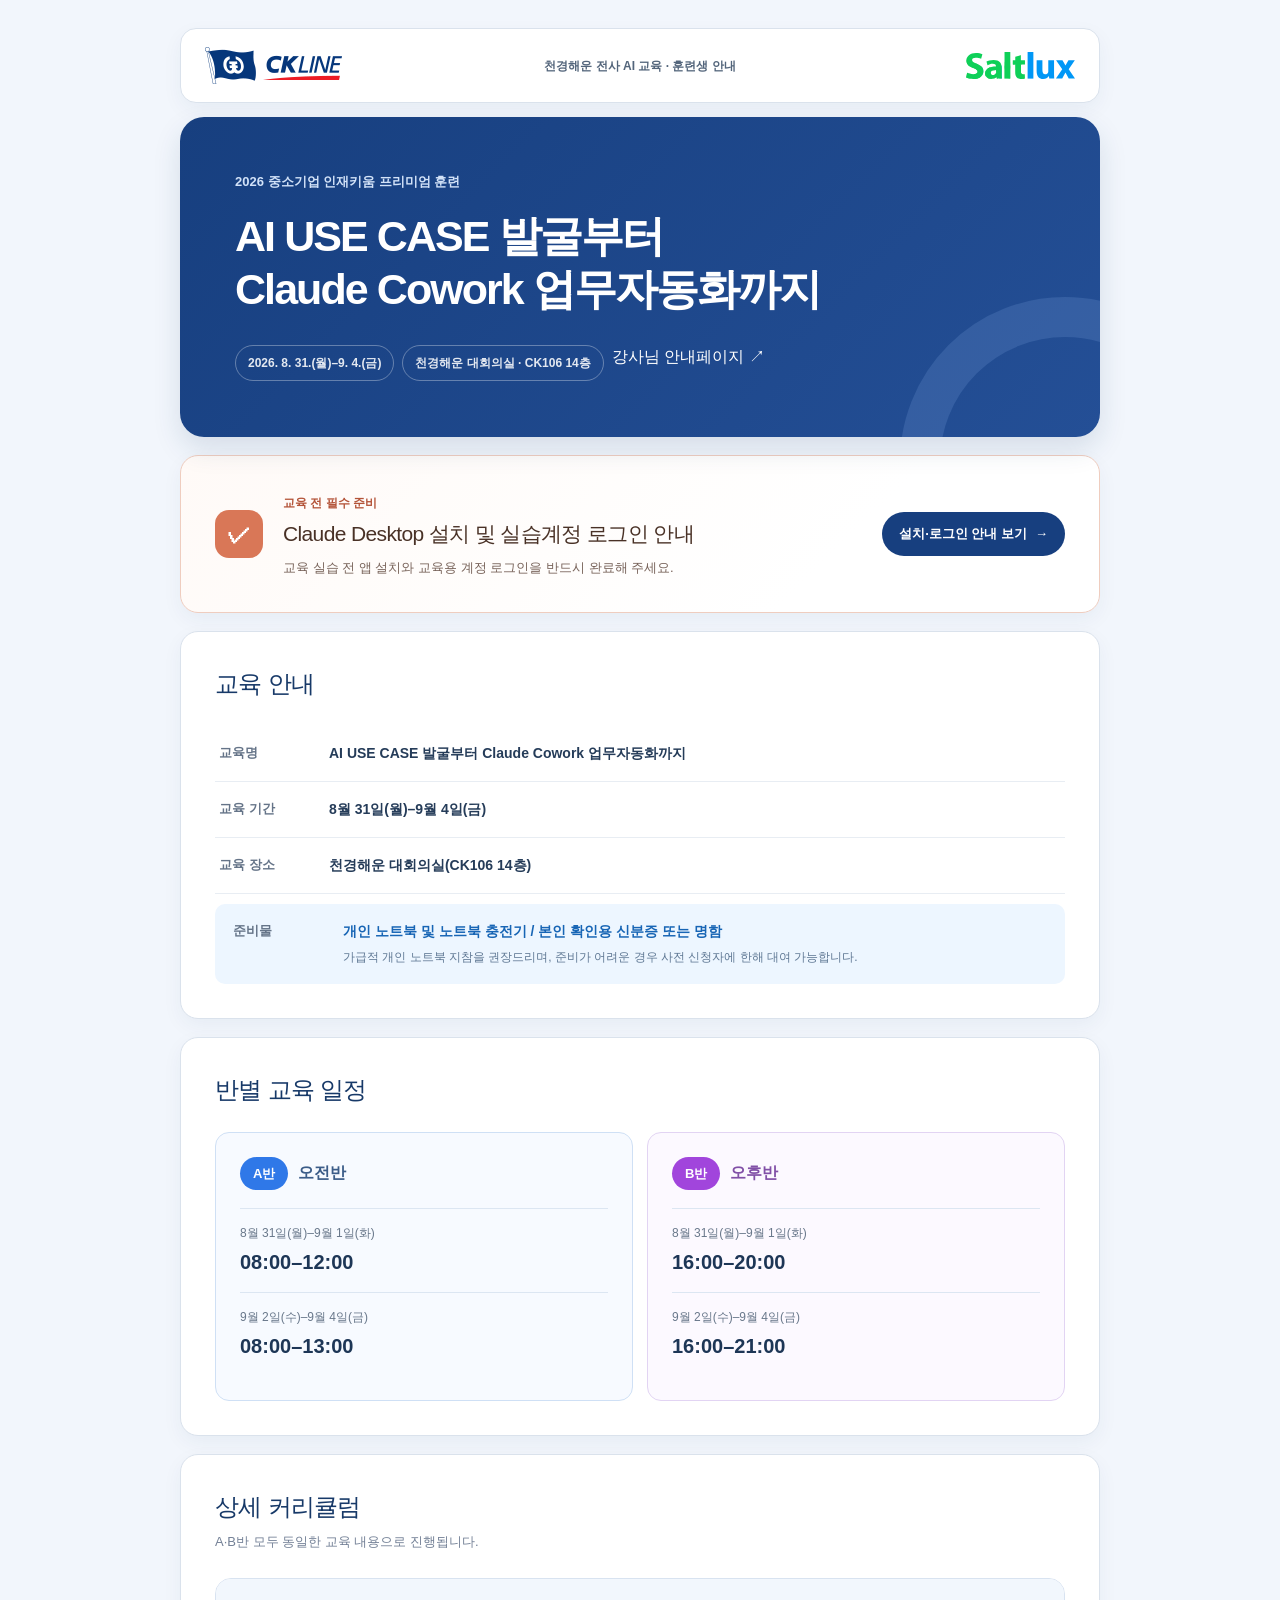
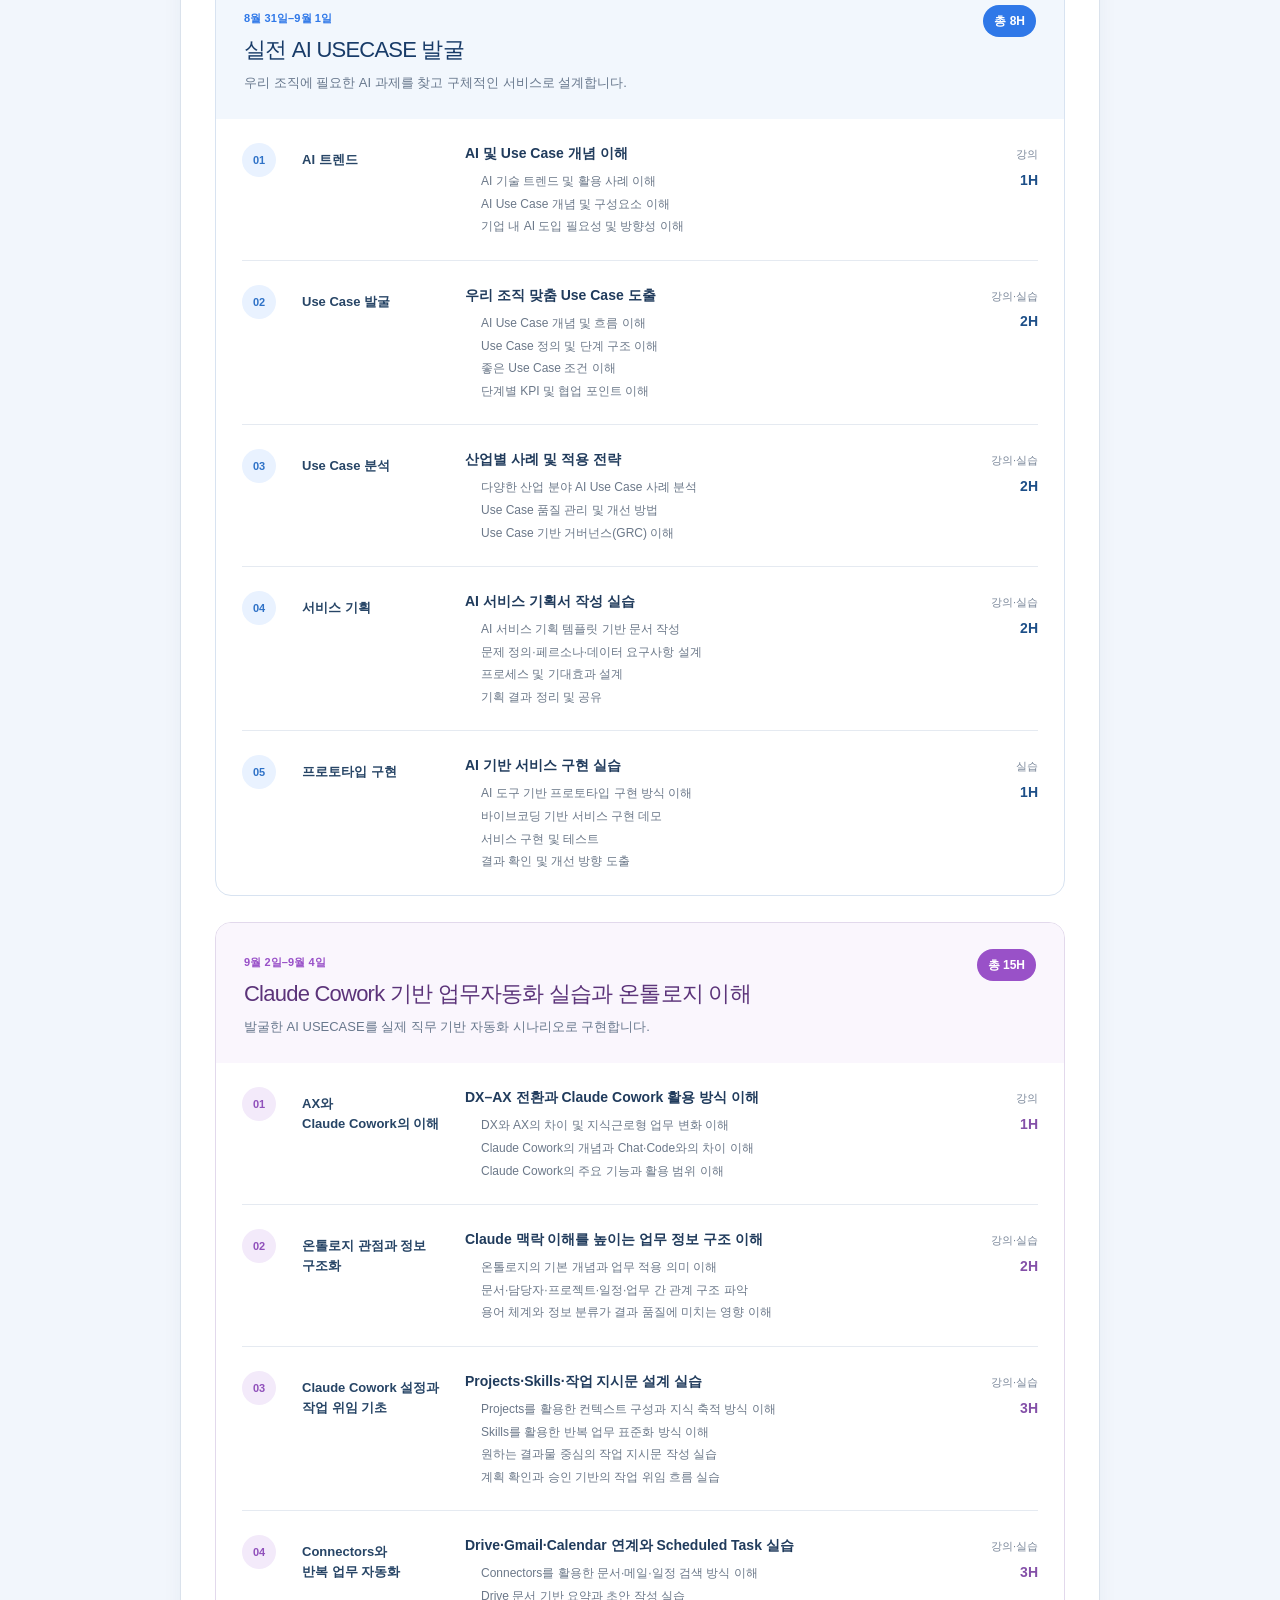
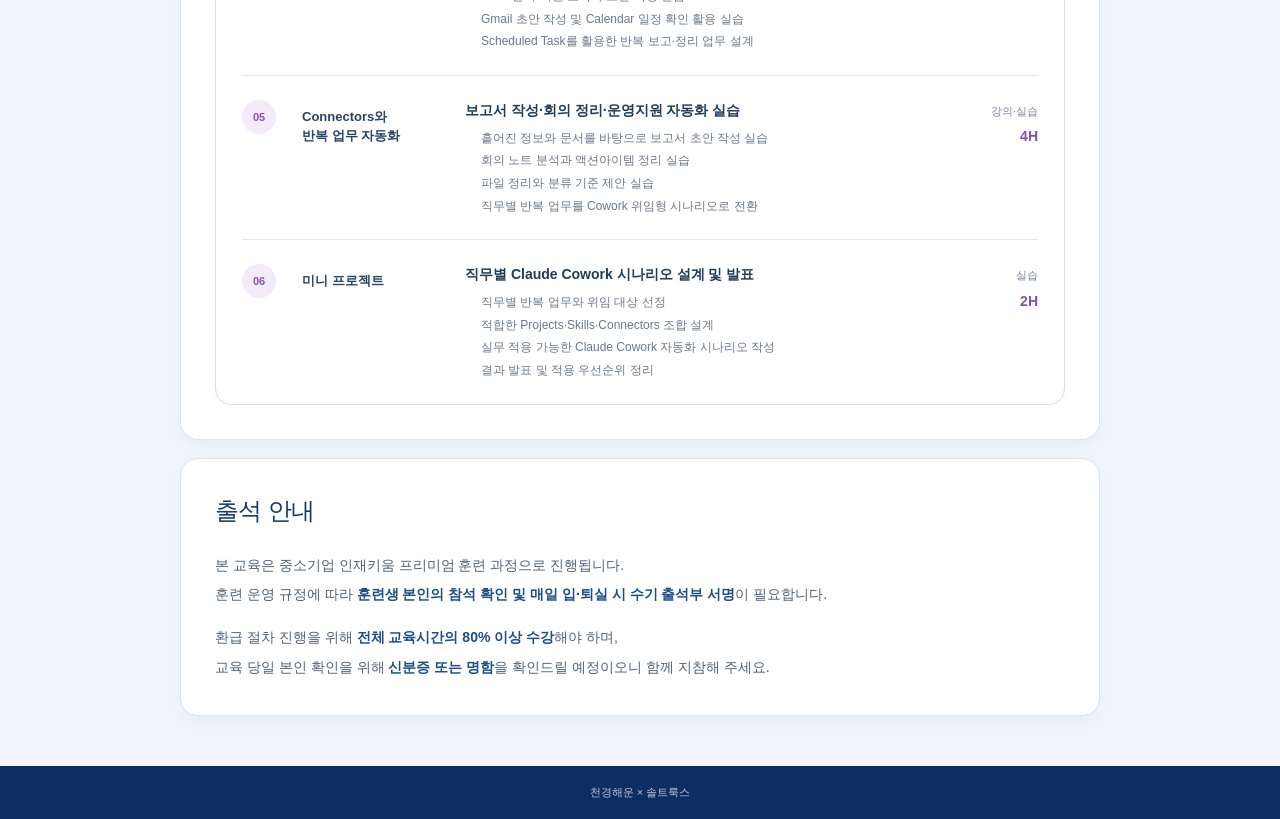
==== commit 64b16b20: "Add instructor guide quick link" ====
--- a/index.html
+++ b/index.html
@@ -6,7 +6,7 @@
 <link rel="preload" href="./ckline-logo.png" as="image">
 <link rel="preload" href="./saltlux-logo.png" as="image">
 <link rel="stylesheet" href="./site.css">
-<link rel="stylesheet" href="./guide-card.css">
+<link rel="stylesheet" href="./guide-card.css?v=20260827-1">
 <title>천경해운 AI 실무교육 안내</title>
 <meta name="description" content="천경해운 실전 AI USECASE 발굴 및 Claude Cowork 기반 업무자동화 실습과 온톨로지 이해 교육 안내">
 <link rel="shortcut icon" href="./favicon.svg">
@@ -19,7 +19,7 @@
 <header class="hero"><p>2026 중소기업 인재키움 프리미엄 훈련</p>
 <h1>AI USE CASE 발굴부터<br>Claude Cowork 업무자동화까지</h1>
 <div class="hero-meta">
-<span>2026. 8. 31.(월)–9. 4.(금)</span><span>천경해운 대회의실 · CK106 14층</span>
+<span>2026. 8. 31.(월)–9. 4.(금)</span><span>천경해운 대회의실 · CK106 14층</span><a class="hero-guide-link" href="https://wolfohgiraffers.github.io/ck_lecture/#details" target="_blank" rel="noopener noreferrer">강사님 안내페이지 ↗</a>
 </div></header>
 <section class="card prep-card" aria-labelledby="prep-title">
 <div class="prep-icon" aria-hidden="true">✓</div>
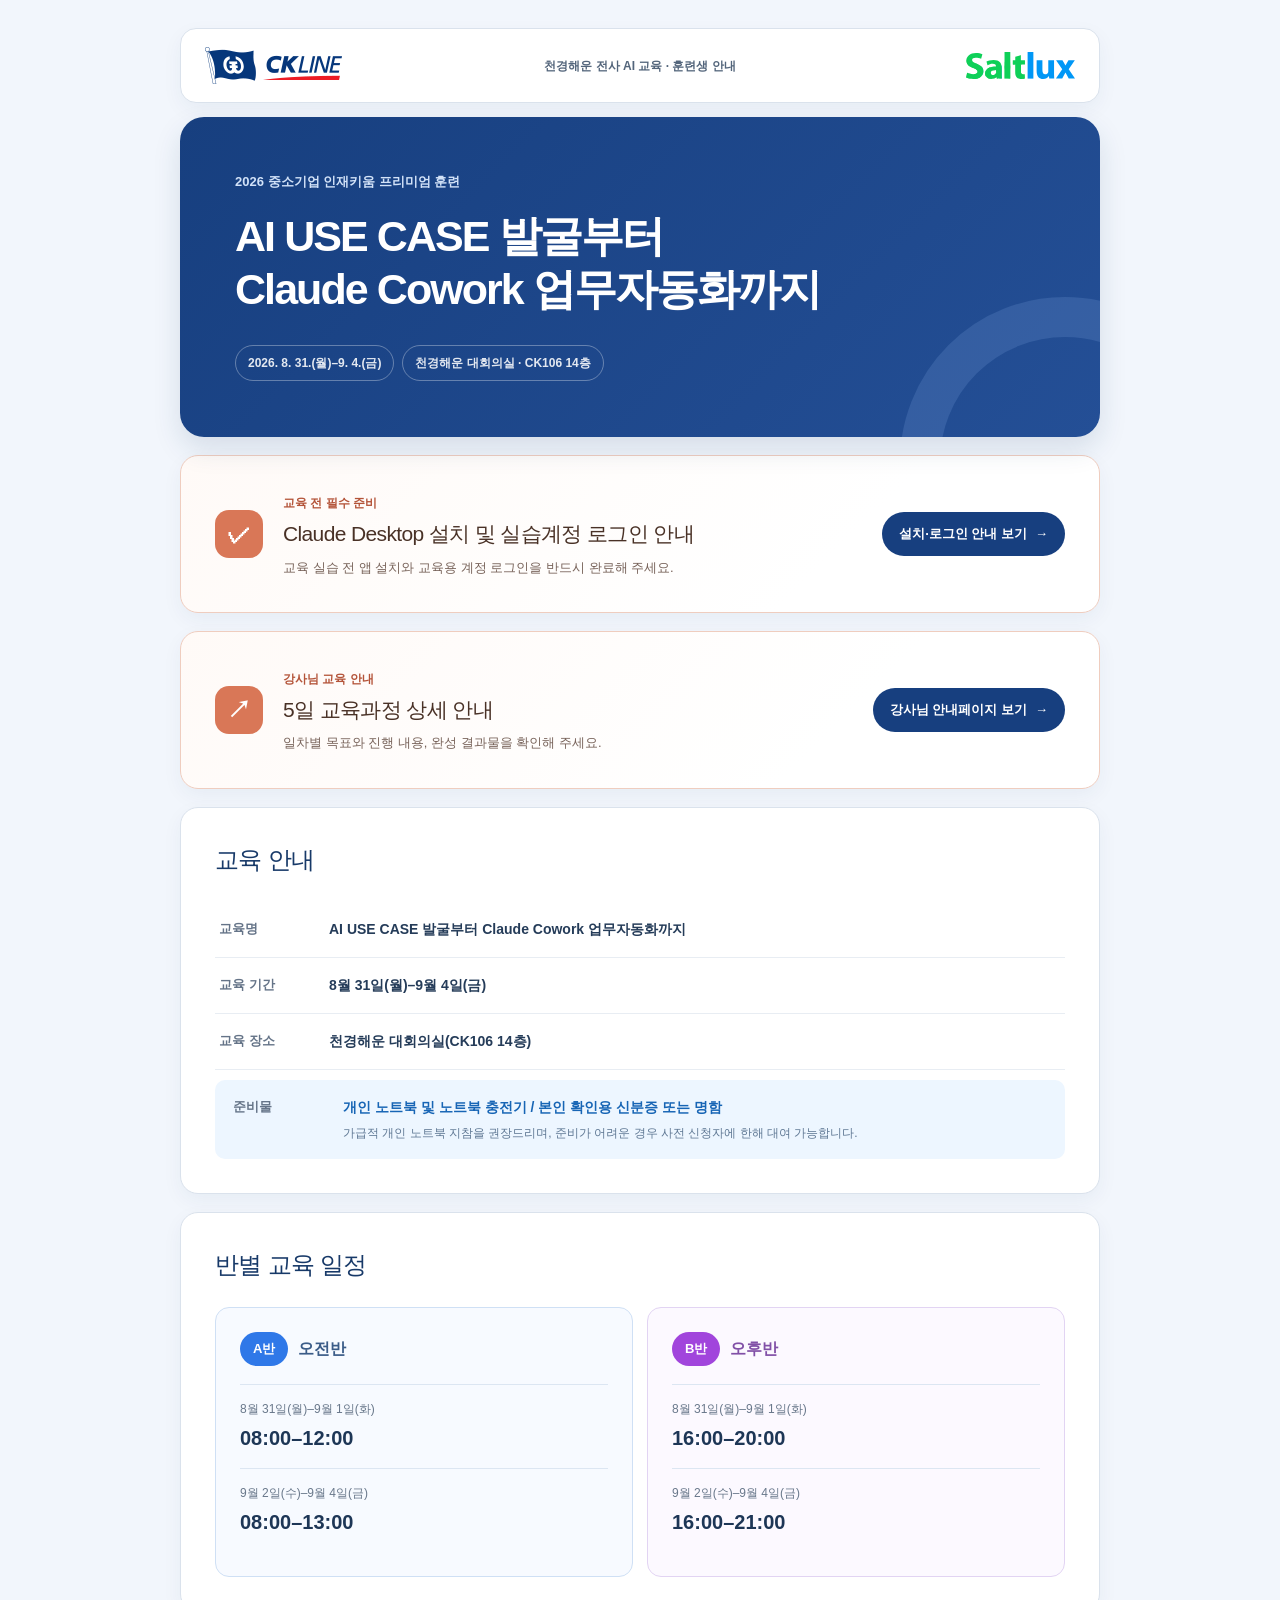
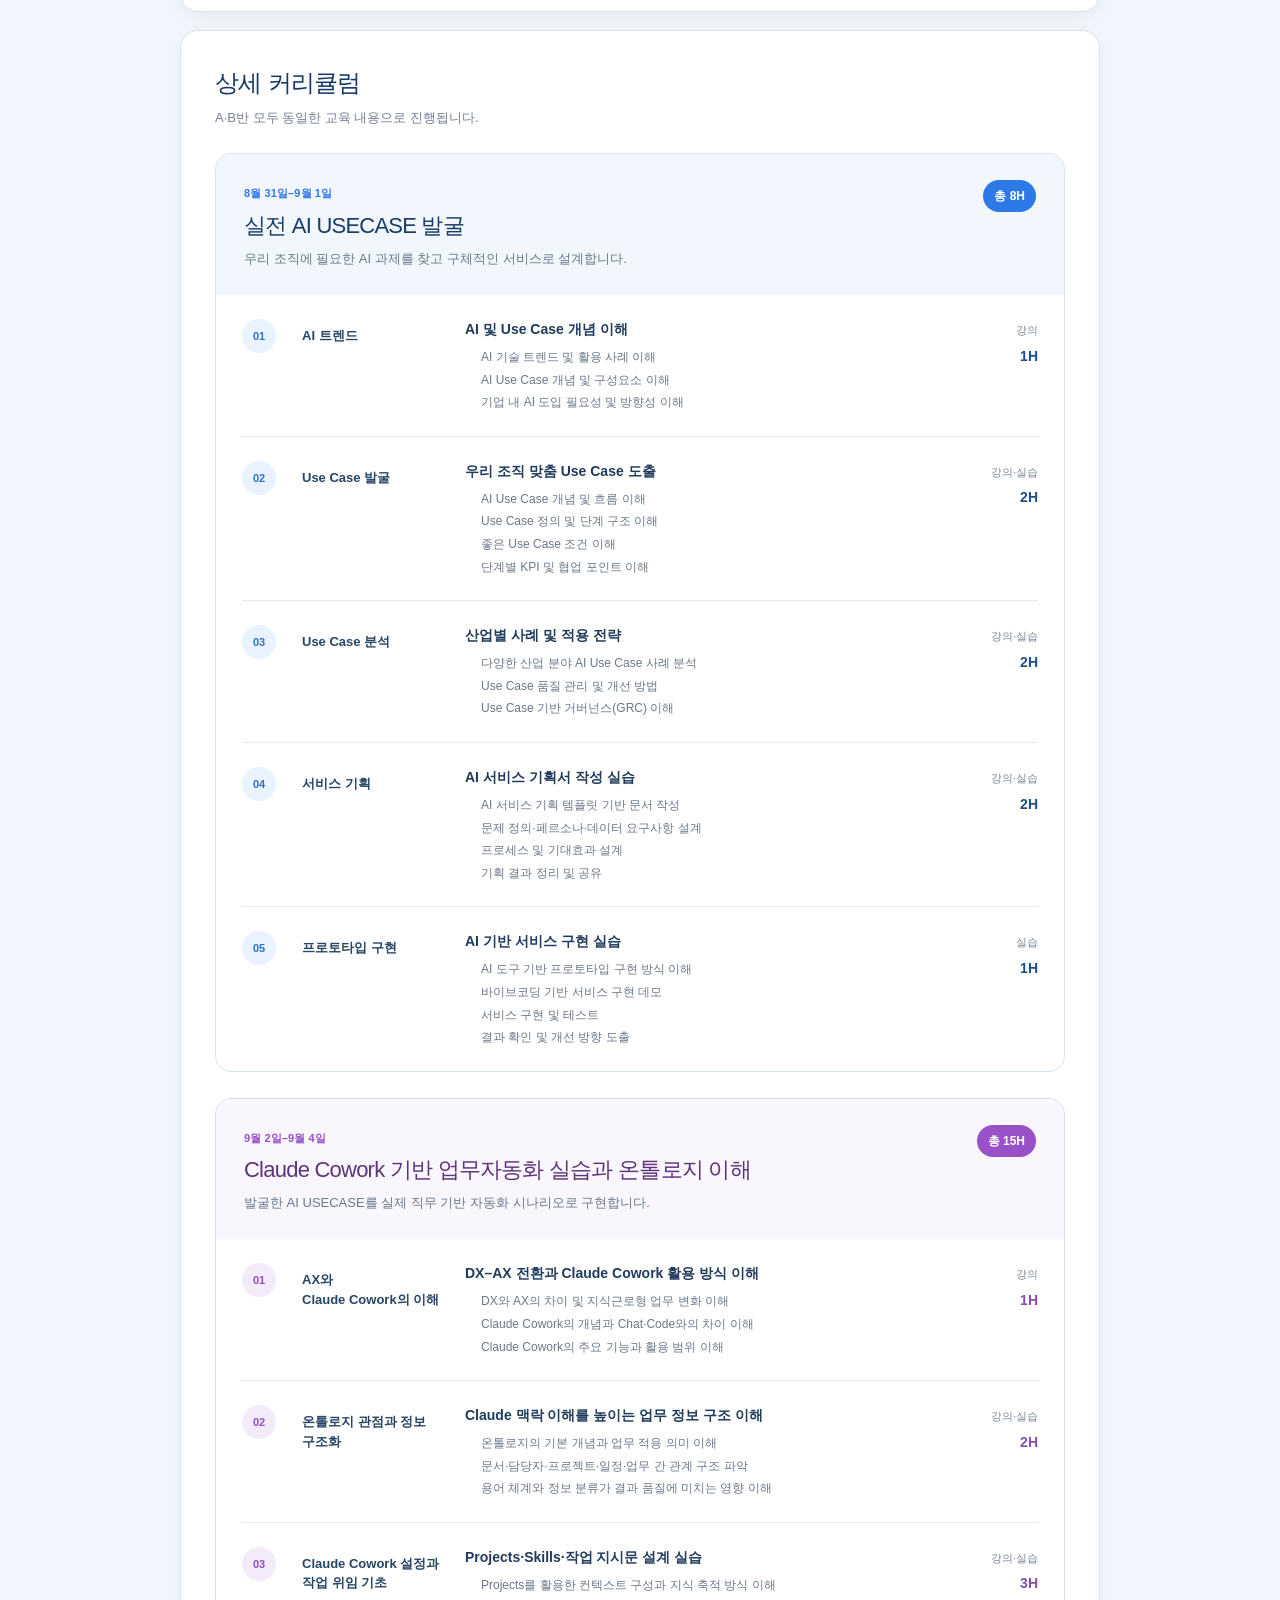
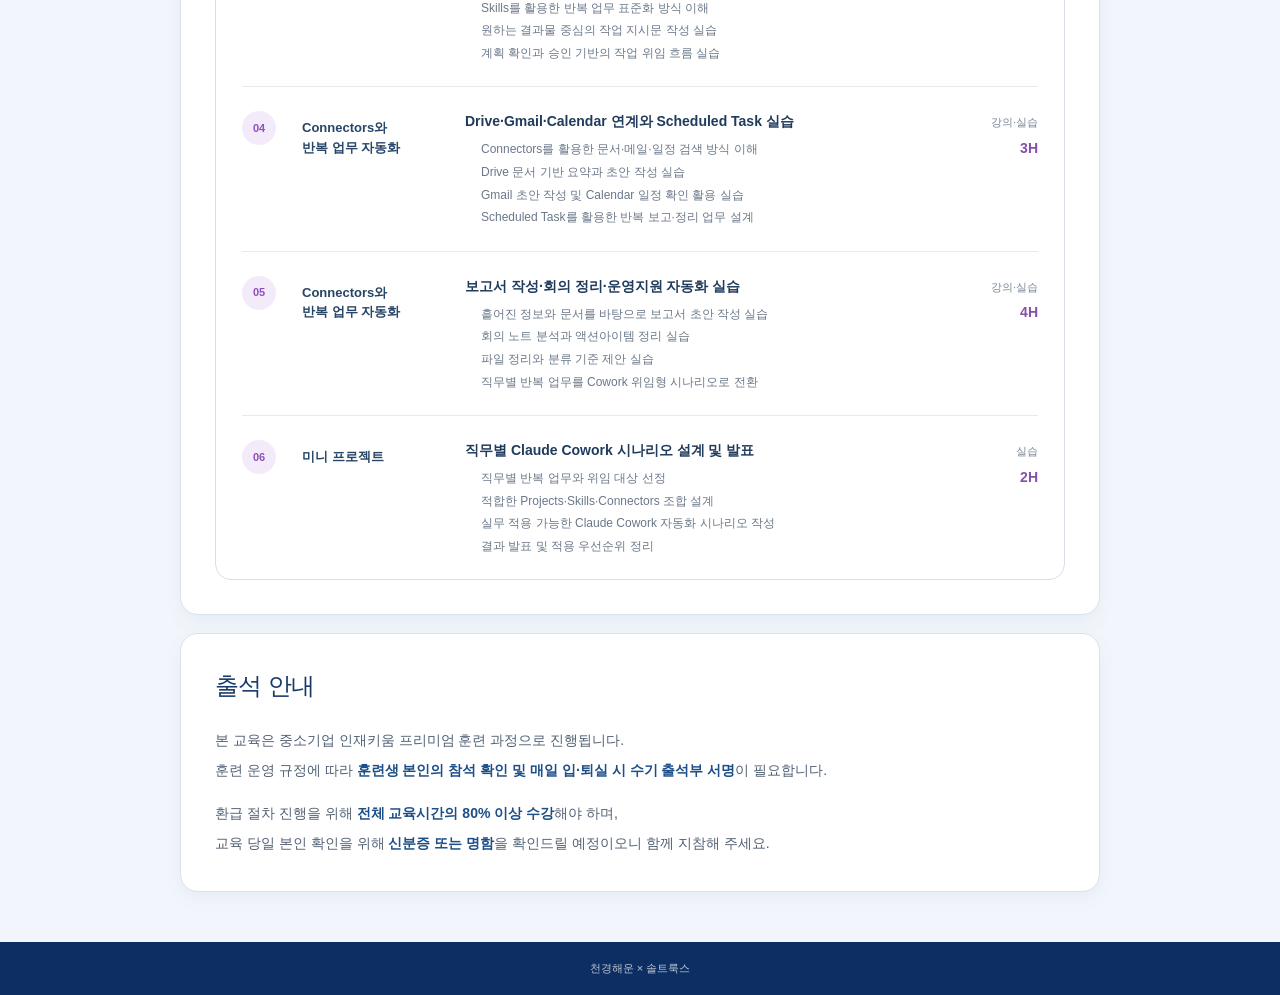
==== commit 310bdeec: "Promote instructor guide to a featured card" ====
--- a/index.html
+++ b/index.html
@@ -6,7 +6,7 @@
 <link rel="preload" href="./ckline-logo.png" as="image">
 <link rel="preload" href="./saltlux-logo.png" as="image">
 <link rel="stylesheet" href="./site.css">
-<link rel="stylesheet" href="./guide-card.css?v=20260827-1">
+<link rel="stylesheet" href="./guide-card.css?v=20260827-2">
 <title>천경해운 AI 실무교육 안내</title>
 <meta name="description" content="천경해운 실전 AI USECASE 발굴 및 Claude Cowork 기반 업무자동화 실습과 온톨로지 이해 교육 안내">
 <link rel="shortcut icon" href="./favicon.svg">
@@ -19,7 +19,7 @@
 <header class="hero"><p>2026 중소기업 인재키움 프리미엄 훈련</p>
 <h1>AI USE CASE 발굴부터<br>Claude Cowork 업무자동화까지</h1>
 <div class="hero-meta">
-<span>2026. 8. 31.(월)–9. 4.(금)</span><span>천경해운 대회의실 · CK106 14층</span><a class="hero-guide-link" href="https://wolfohgiraffers.github.io/ck_lecture/#details" target="_blank" rel="noopener noreferrer">강사님 안내페이지 ↗</a>
+<span>2026. 8. 31.(월)–9. 4.(금)</span><span>천경해운 대회의실 · CK106 14층</span>
 </div></header>
 <section class="card prep-card" aria-labelledby="prep-title">
 <div class="prep-icon" aria-hidden="true">✓</div>
@@ -30,6 +30,15 @@
 </div>
 <a class="prep-link" href="./claude-guide/">설치·로그인 안내 보기 <span aria-hidden="true">→</span></a>
 </section>
+<section class="card prep-card instructor-card" aria-labelledby="instructor-title">
+<div class="prep-icon" aria-hidden="true">↗</div>
+<div class="prep-copy">
+<span class="prep-eyebrow">강사님 교육 안내</span>
+<h2 id="instructor-title">5일 교육과정 상세 안내</h2>
+<p>일차별 목표와 진행 내용, 완성 결과물을 확인해 주세요.</p>
+</div>
+<a class="prep-link" href="https://wolfohgiraffers.github.io/ck_lecture/#details" target="_blank" rel="noopener noreferrer">강사님 안내페이지 보기 <span aria-hidden="true">→</span></a>
+</section>
 <section class="card info-card"><h2>교육 안내</h2>
 <dl>
 <div>
--- a/guide-card.css
+++ b/guide-card.css
@@ -55,6 +55,23 @@
 .prep-link:hover { background: #245596; transform: translateY(-1px); }
 .prep-link:focus-visible { outline: 3px solid #8bb8f5; outline-offset: 3px; }
 
+.hero-meta .hero-guide-link {
+  display: inline-flex;
+  align-items: center;
+  border: 1px solid #fff;
+  border-radius: 999px;
+  background: #fff;
+  color: #173f7f;
+  padding: 8px 13px;
+  font-size: 12px;
+  font-weight: 850;
+  white-space: nowrap;
+  transition: transform .2s ease, background .2s ease;
+}
+
+.hero-meta .hero-guide-link:hover { background: #eaf2ff; transform: translateY(-1px); }
+.hero-meta .hero-guide-link:focus-visible { outline: 3px solid #a9c9f5; outline-offset: 3px; }
+
 @media (width <= 650px) {
   .prep-card { grid-template-columns: auto 1fr; gap: 14px; }
   .prep-link { grid-column: 1 / -1; justify-content: center; }
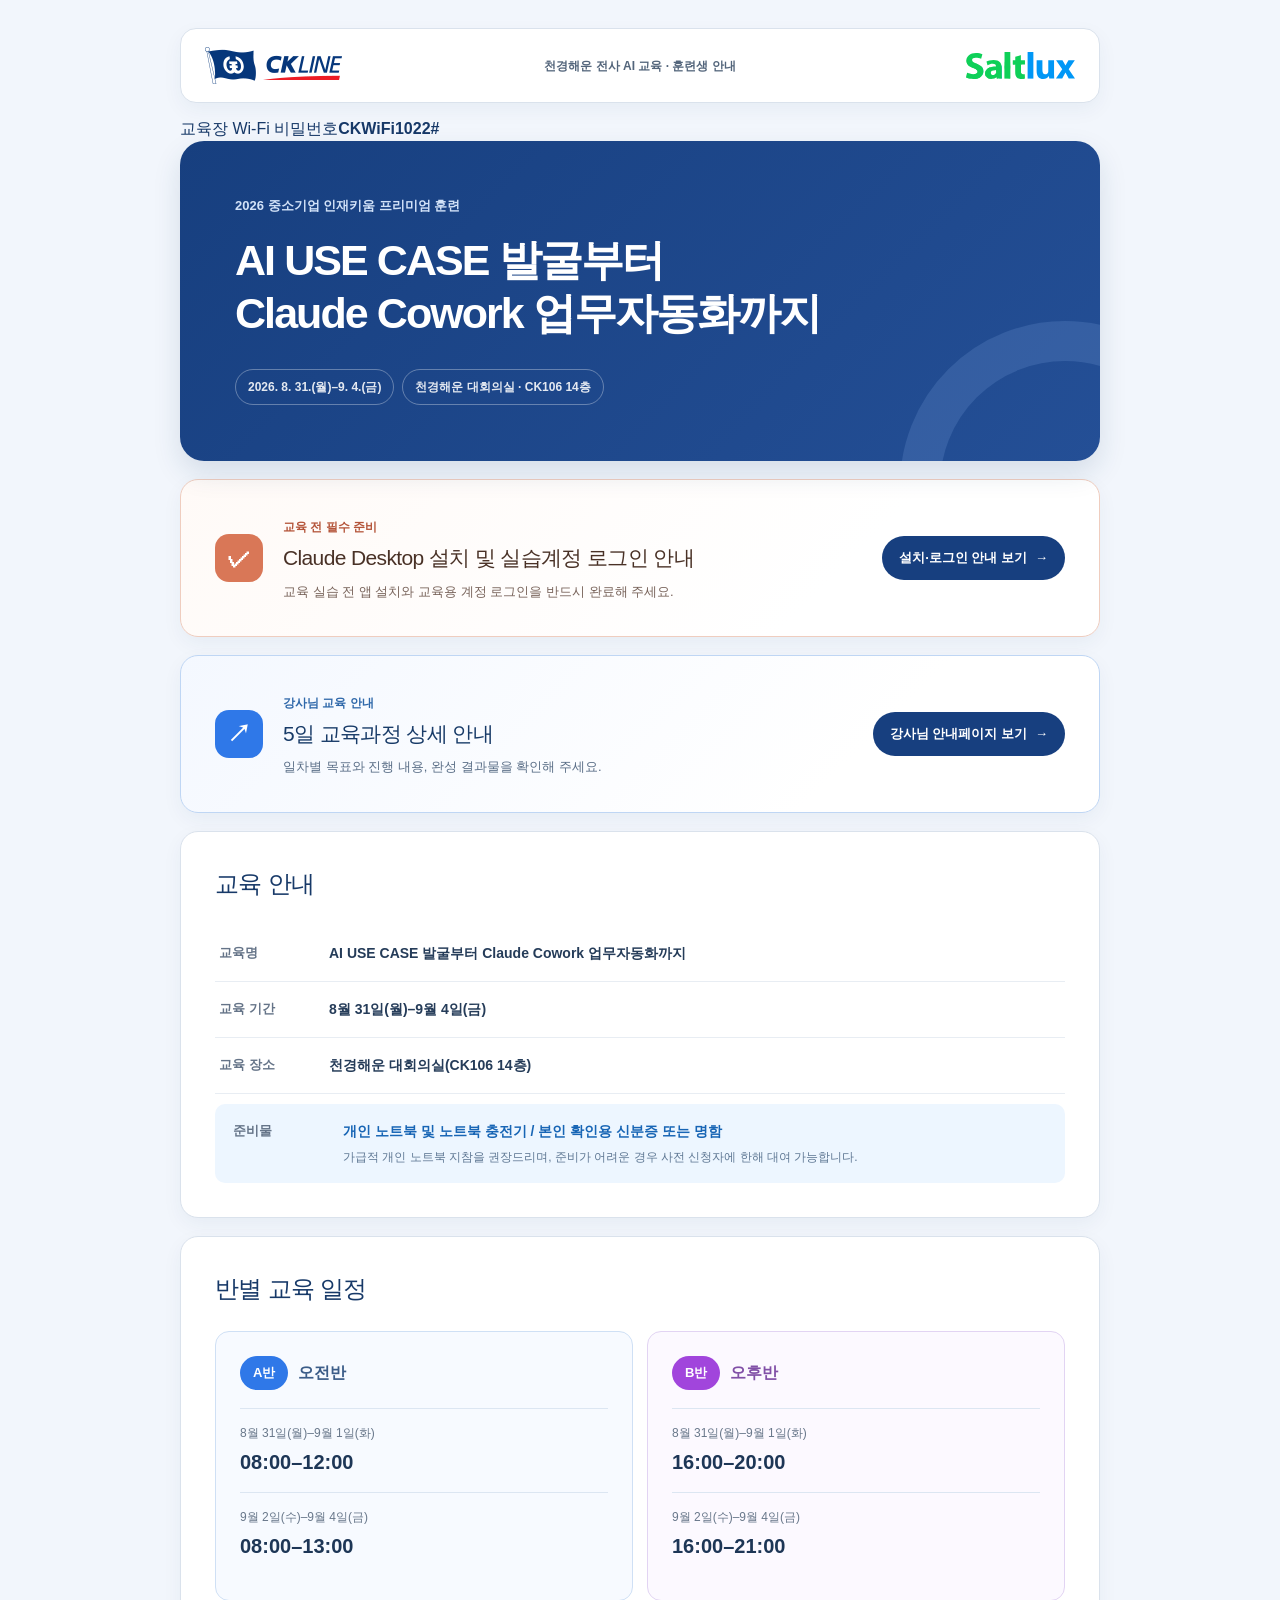
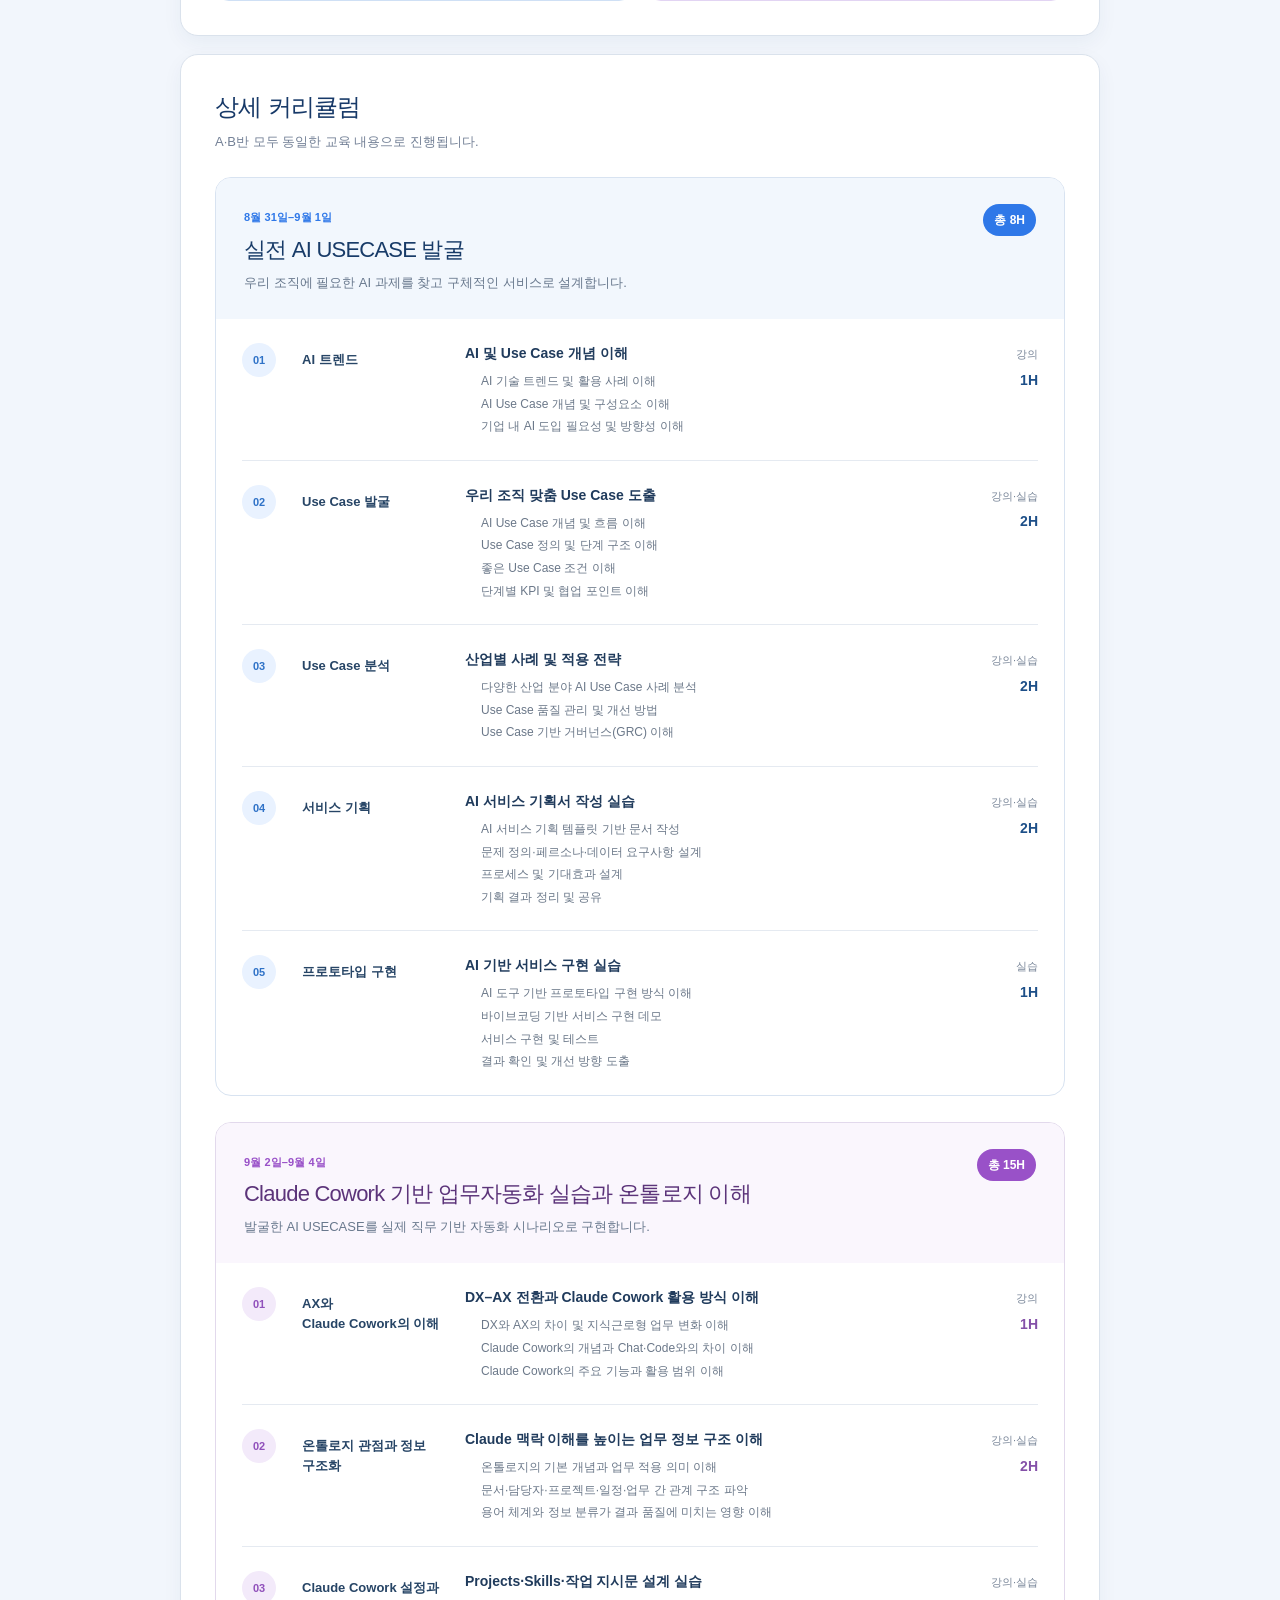
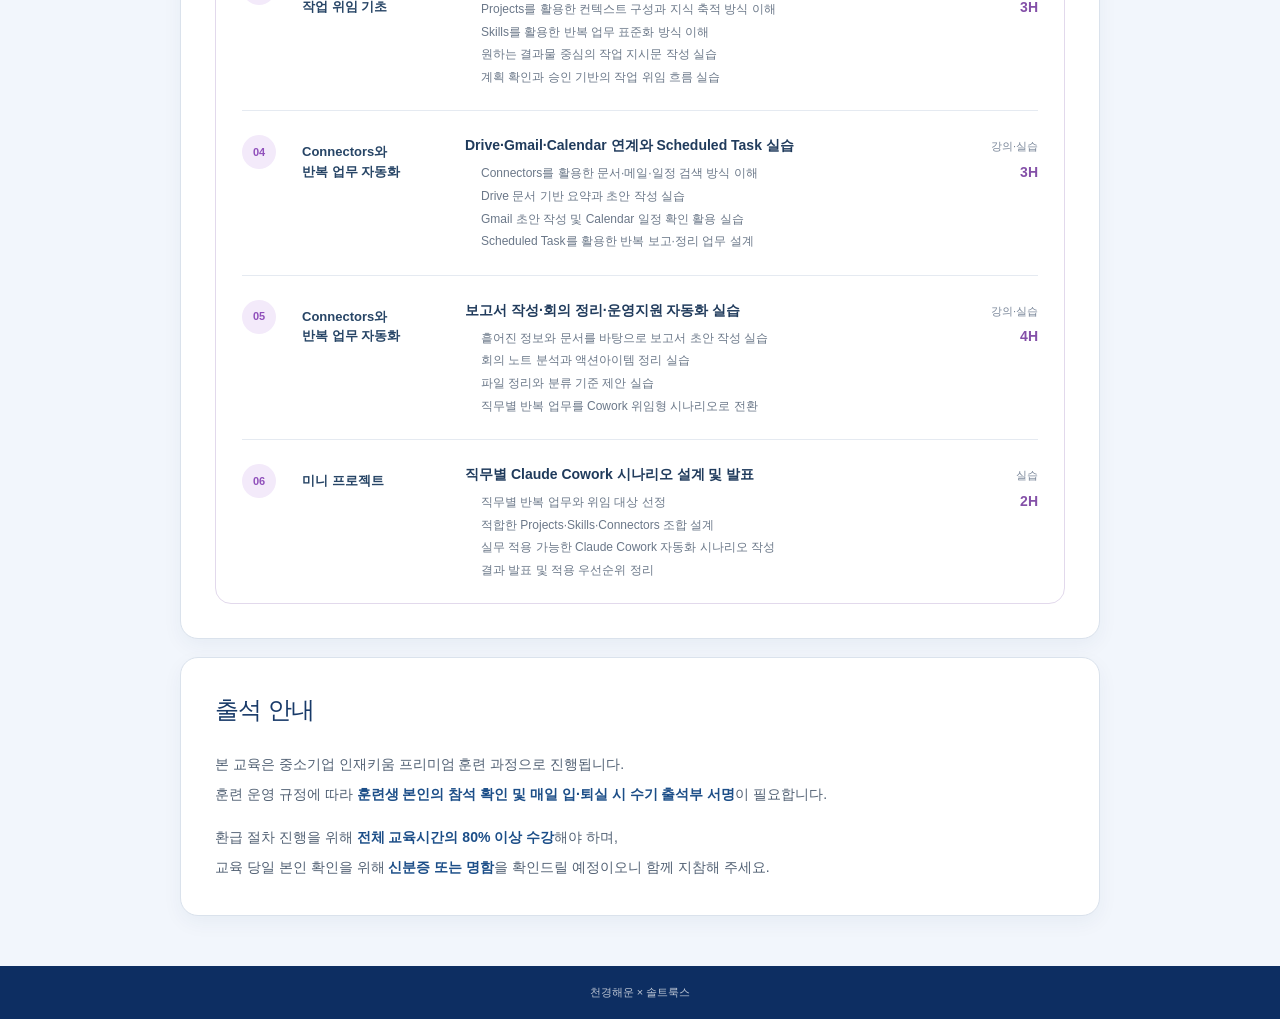
==== commit e5061772: "Add classroom Wi-Fi password notice" ====
--- a/index.html
+++ b/index.html
@@ -6,7 +6,7 @@
 <link rel="preload" href="./ckline-logo.png" as="image">
 <link rel="preload" href="./saltlux-logo.png" as="image">
 <link rel="stylesheet" href="./site.css">
-<link rel="stylesheet" href="./guide-card.css?v=20260827-2">
+<link rel="stylesheet" href="./guide-card.css?v=20260831-1">
 <title>천경해운 AI 실무교육 안내</title>
 <meta name="description" content="천경해운 실전 AI USECASE 발굴 및 Claude Cowork 기반 업무자동화 실습과 온톨로지 이해 교육 안내">
 <link rel="shortcut icon" href="./favicon.svg">
@@ -16,6 +16,7 @@
 <div class="brand-bar" aria-label="주관사 로고">
 <img class="ckline-logo" src="./ckline-logo.png" alt="천경해운 CK Line"><span>천경해운 전사 AI 교육 · 훈련생 안내</span><img class="saltlux-logo" src="./saltlux-logo.png" alt="솔트룩스 Saltlux">
 </div>
+<div class="wifi-banner" role="note" aria-label="교육장 와이파이 비밀번호"><span>교육장 Wi-Fi 비밀번호</span><strong>CKWiFi1022#</strong></div>
 <header class="hero"><p>2026 중소기업 인재키움 프리미엄 훈련</p>
 <h1>AI USE CASE 발굴부터<br>Claude Cowork 업무자동화까지</h1>
 <div class="hero-meta">
--- a/guide-card.css
+++ b/guide-card.css
@@ -55,22 +55,17 @@
 .prep-link:hover { background: #245596; transform: translateY(-1px); }
 .prep-link:focus-visible { outline: 3px solid #8bb8f5; outline-offset: 3px; }
 
-.hero-meta .hero-guide-link {
-  display: inline-flex;
-  align-items: center;
-  border: 1px solid #fff;
-  border-radius: 999px;
-  background: #fff;
-  color: #173f7f;
-  padding: 8px 13px;
-  font-size: 12px;
-  font-weight: 850;
-  white-space: nowrap;
-  transition: transform .2s ease, background .2s ease;
+.instructor-card {
+  border-color: #bfd6f4;
+  background: linear-gradient(135deg, #f4f8ff 0%, #fff 72%);
 }
 
-.hero-meta .hero-guide-link:hover { background: #eaf2ff; transform: translateY(-1px); }
-.hero-meta .hero-guide-link:focus-visible { outline: 3px solid #a9c9f5; outline-offset: 3px; }
+.instructor-card .prep-icon { background: #2f78e8; }
+.instructor-card .prep-eyebrow { color: #2f68aa; }
+.instructor-card h2 { color: #183b68; }
+.instructor-card p { color: #5a6e87; }
+.instructor-card .prep-link { background: #173f7f; }
+.instructor-card .prep-link:hover { background: #2f78e8; }
 
 @media (width <= 650px) {
   .prep-card { grid-template-columns: auto 1fr; gap: 14px; }
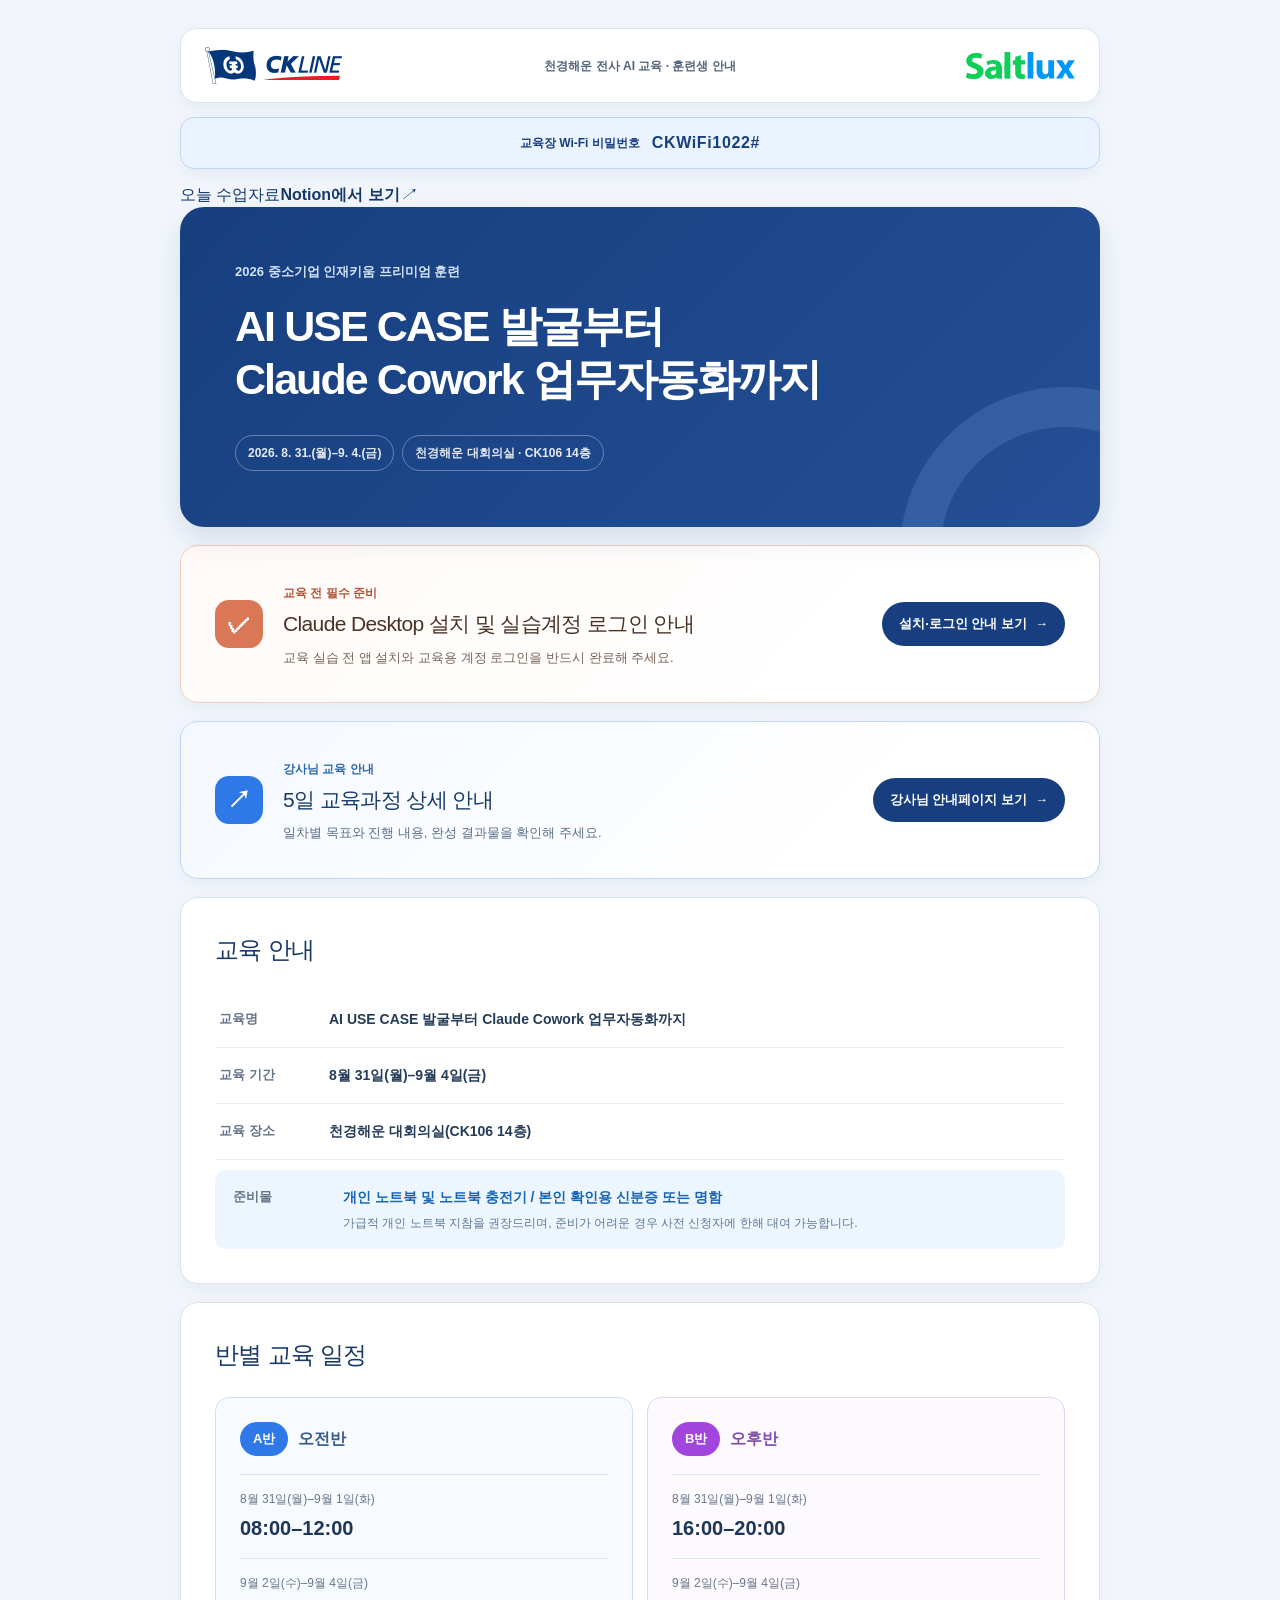
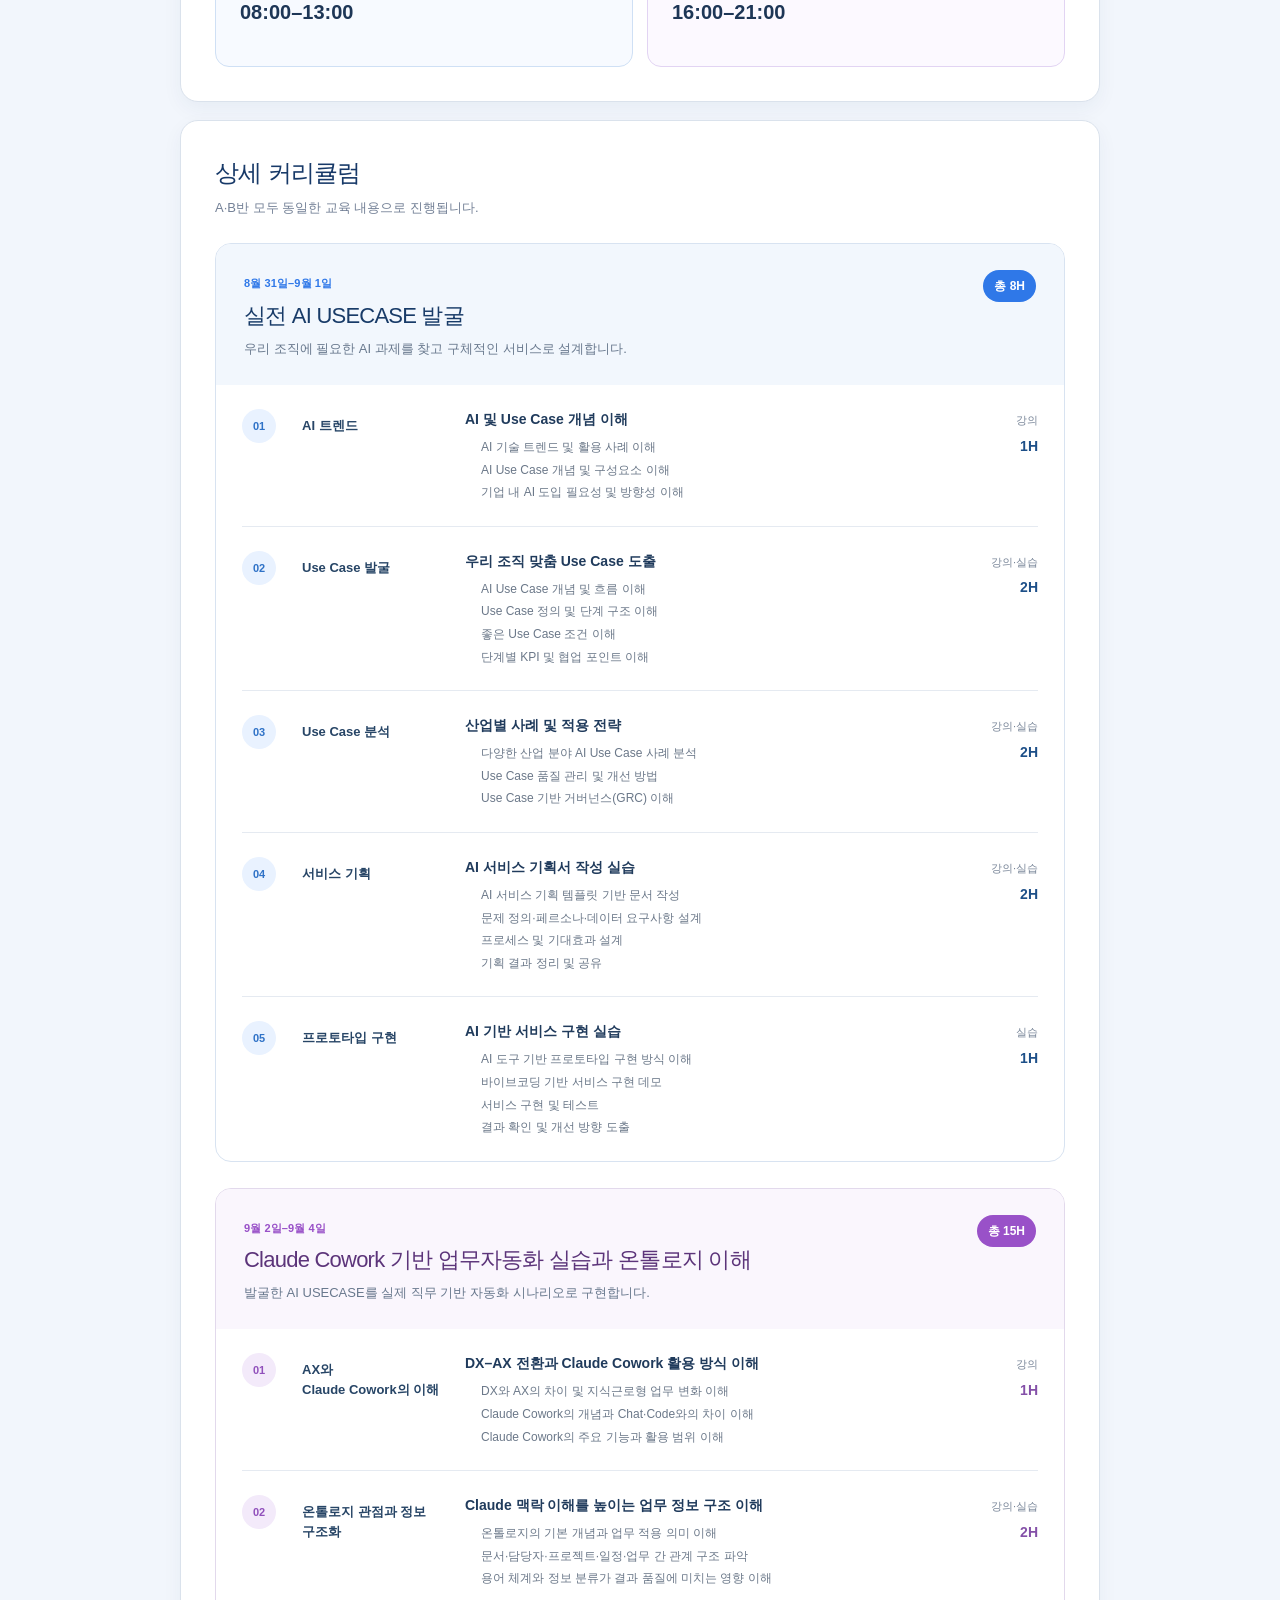
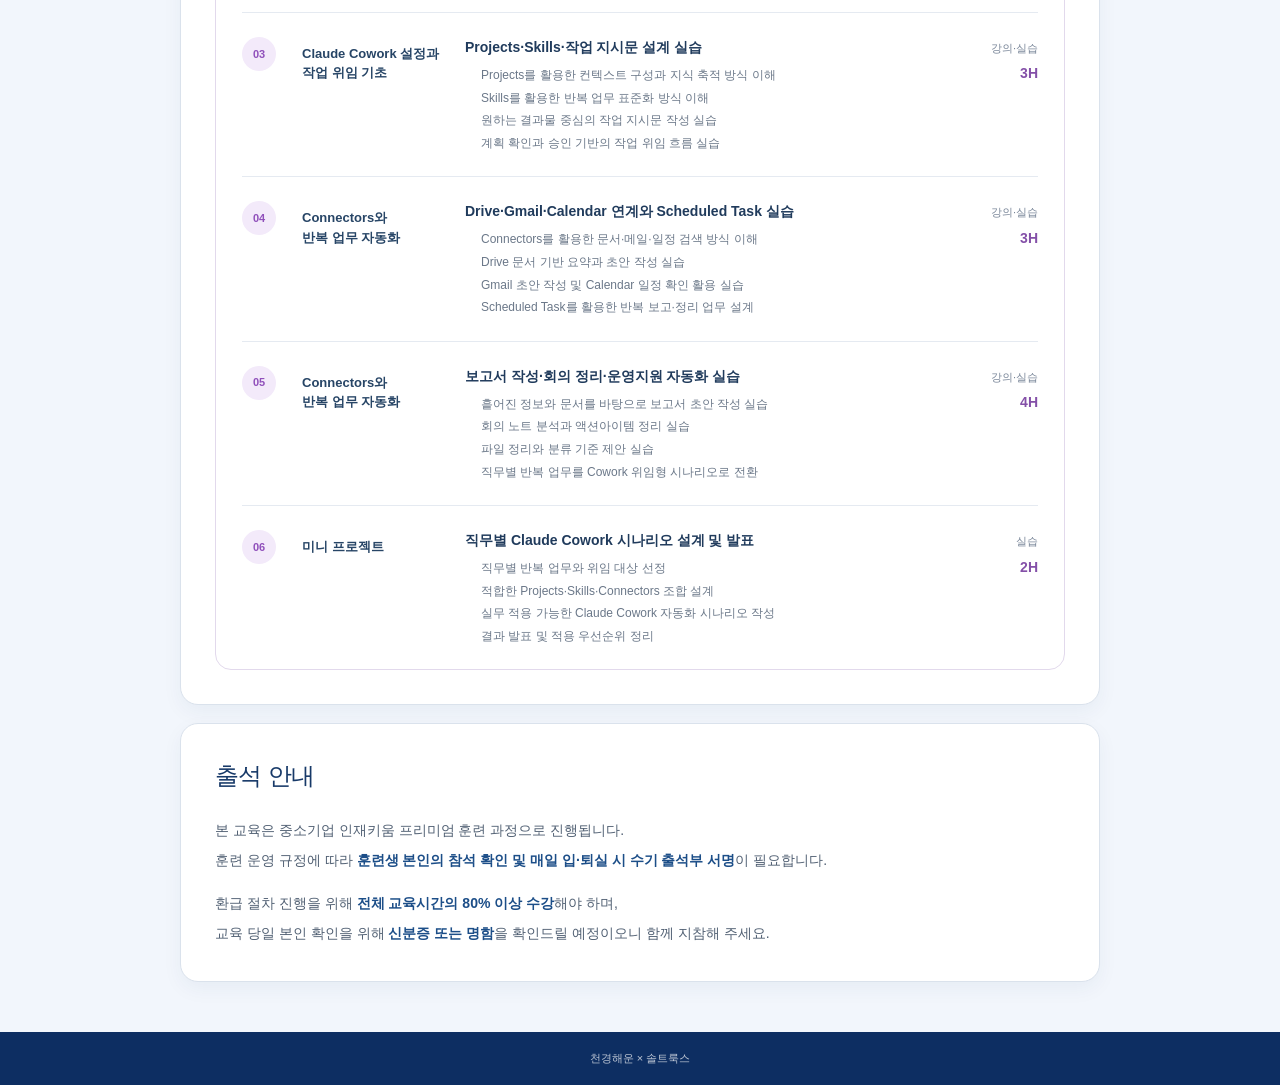
==== commit 36e1ac20: "Add today's Notion class materials link" ====
--- a/index.html
+++ b/index.html
@@ -6,7 +6,7 @@
 <link rel="preload" href="./ckline-logo.png" as="image">
 <link rel="preload" href="./saltlux-logo.png" as="image">
 <link rel="stylesheet" href="./site.css">
-<link rel="stylesheet" href="./guide-card.css?v=20260831-1">
+<link rel="stylesheet" href="./guide-card.css?v=20260831-2">
 <title>천경해운 AI 실무교육 안내</title>
 <meta name="description" content="천경해운 실전 AI USECASE 발굴 및 Claude Cowork 기반 업무자동화 실습과 온톨로지 이해 교육 안내">
 <link rel="shortcut icon" href="./favicon.svg">
@@ -17,6 +17,7 @@
 <img class="ckline-logo" src="./ckline-logo.png" alt="천경해운 CK Line"><span>천경해운 전사 AI 교육 · 훈련생 안내</span><img class="saltlux-logo" src="./saltlux-logo.png" alt="솔트룩스 Saltlux">
 </div>
 <div class="wifi-banner" role="note" aria-label="교육장 와이파이 비밀번호"><span>교육장 Wi-Fi 비밀번호</span><strong>CKWiFi1022#</strong></div>
+<a class="materials-banner" href="https://url.kr/gban17" target="_blank" rel="noopener noreferrer"><span>오늘 수업자료</span><strong>Notion에서 보기</strong><i aria-hidden="true">↗</i></a>
 <header class="hero"><p>2026 중소기업 인재키움 프리미엄 훈련</p>
 <h1>AI USE CASE 발굴부터<br>Claude Cowork 업무자동화까지</h1>
 <div class="hero-meta">
--- a/guide-card.css
+++ b/guide-card.css
@@ -67,7 +67,25 @@
 .instructor-card .prep-link { background: #173f7f; }
 .instructor-card .prep-link:hover { background: #2f78e8; }
 
+.wifi-banner {
+  display: flex;
+  align-items: center;
+  justify-content: center;
+  gap: 12px;
+  margin-bottom: 14px;
+  border: 1px solid #bfd6f4;
+  border-radius: 14px;
+  background: #eaf3ff;
+  color: #173f7f;
+  padding: 13px 18px;
+  box-shadow: 0 6px 16px rgba(27, 58, 104, .06);
+}
+
+.wifi-banner span { font-size: 12px; font-weight: 750; }
+.wifi-banner strong { font-size: 16px; letter-spacing: .04em; }
+
 @media (width <= 650px) {
   .prep-card { grid-template-columns: auto 1fr; gap: 14px; }
   .prep-link { grid-column: 1 / -1; justify-content: center; }
+  .wifi-banner { justify-content: space-between; gap: 8px; padding: 12px 14px; }
 }
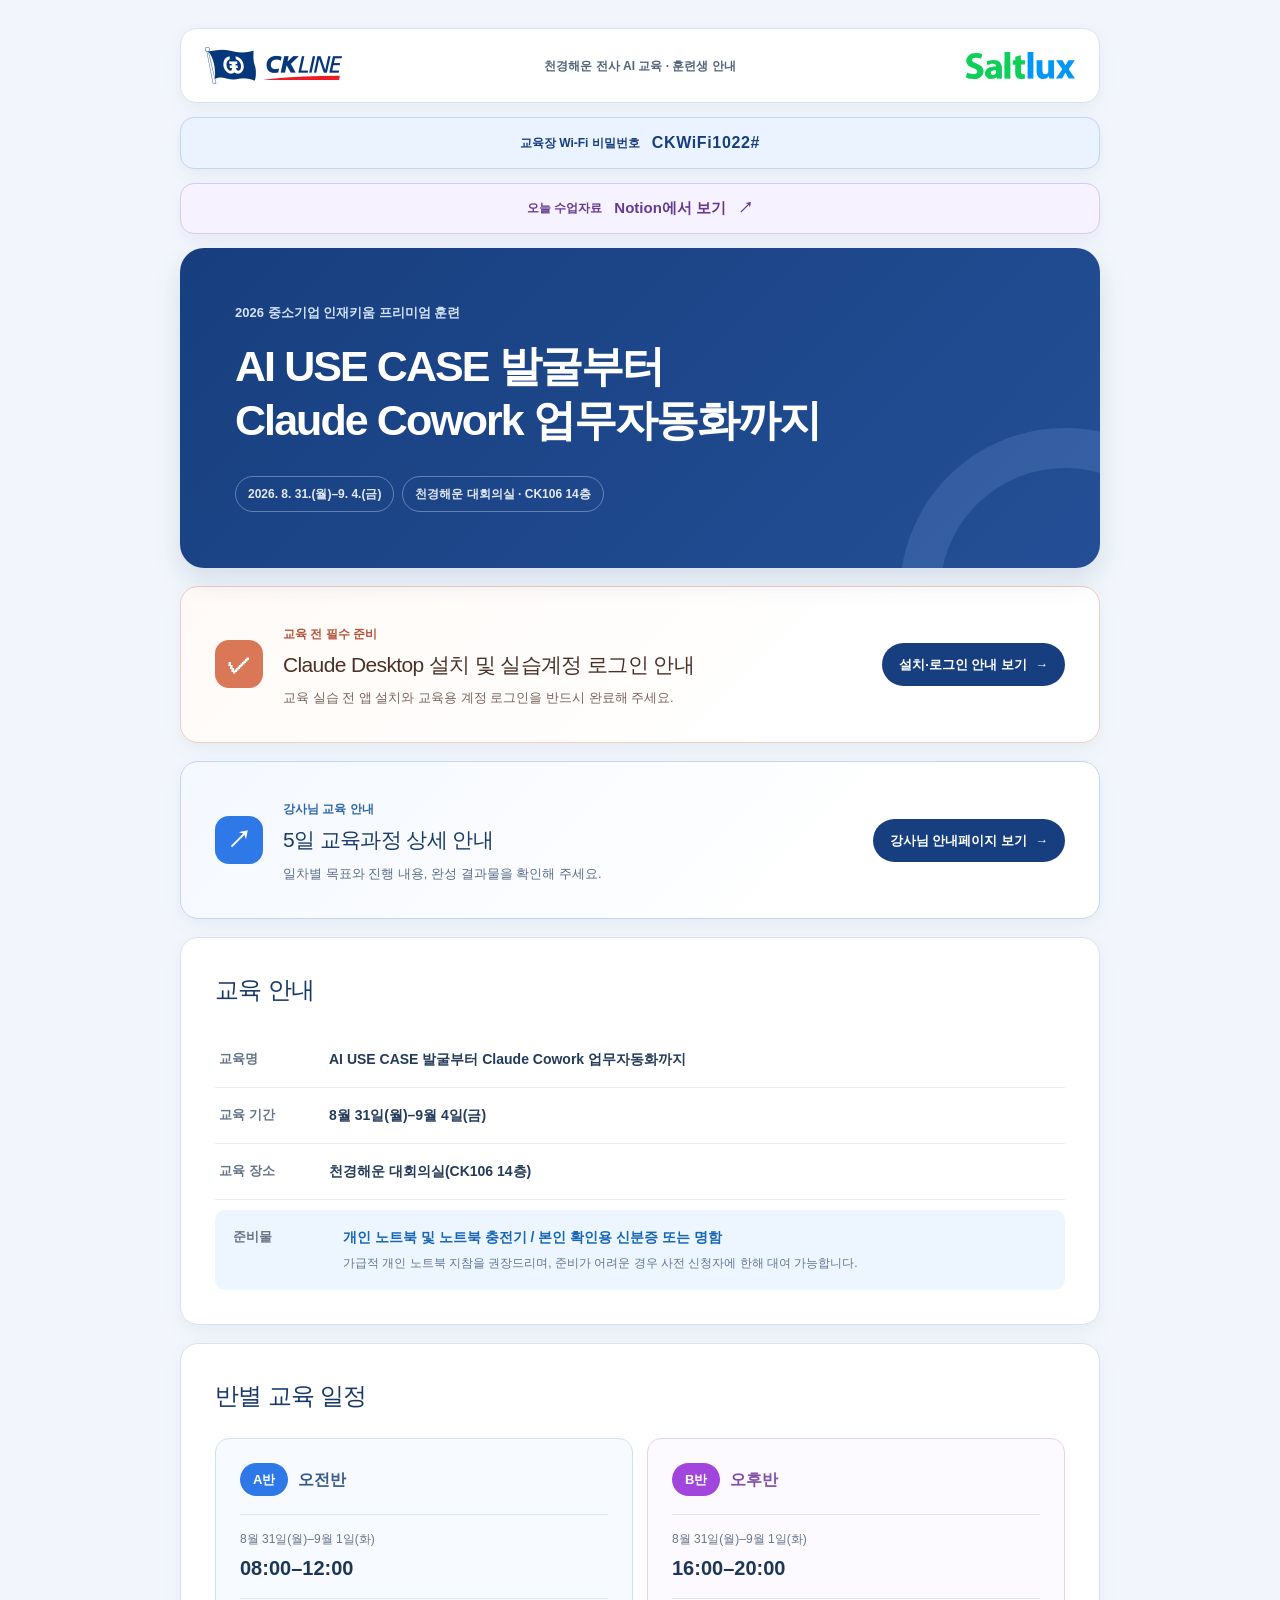
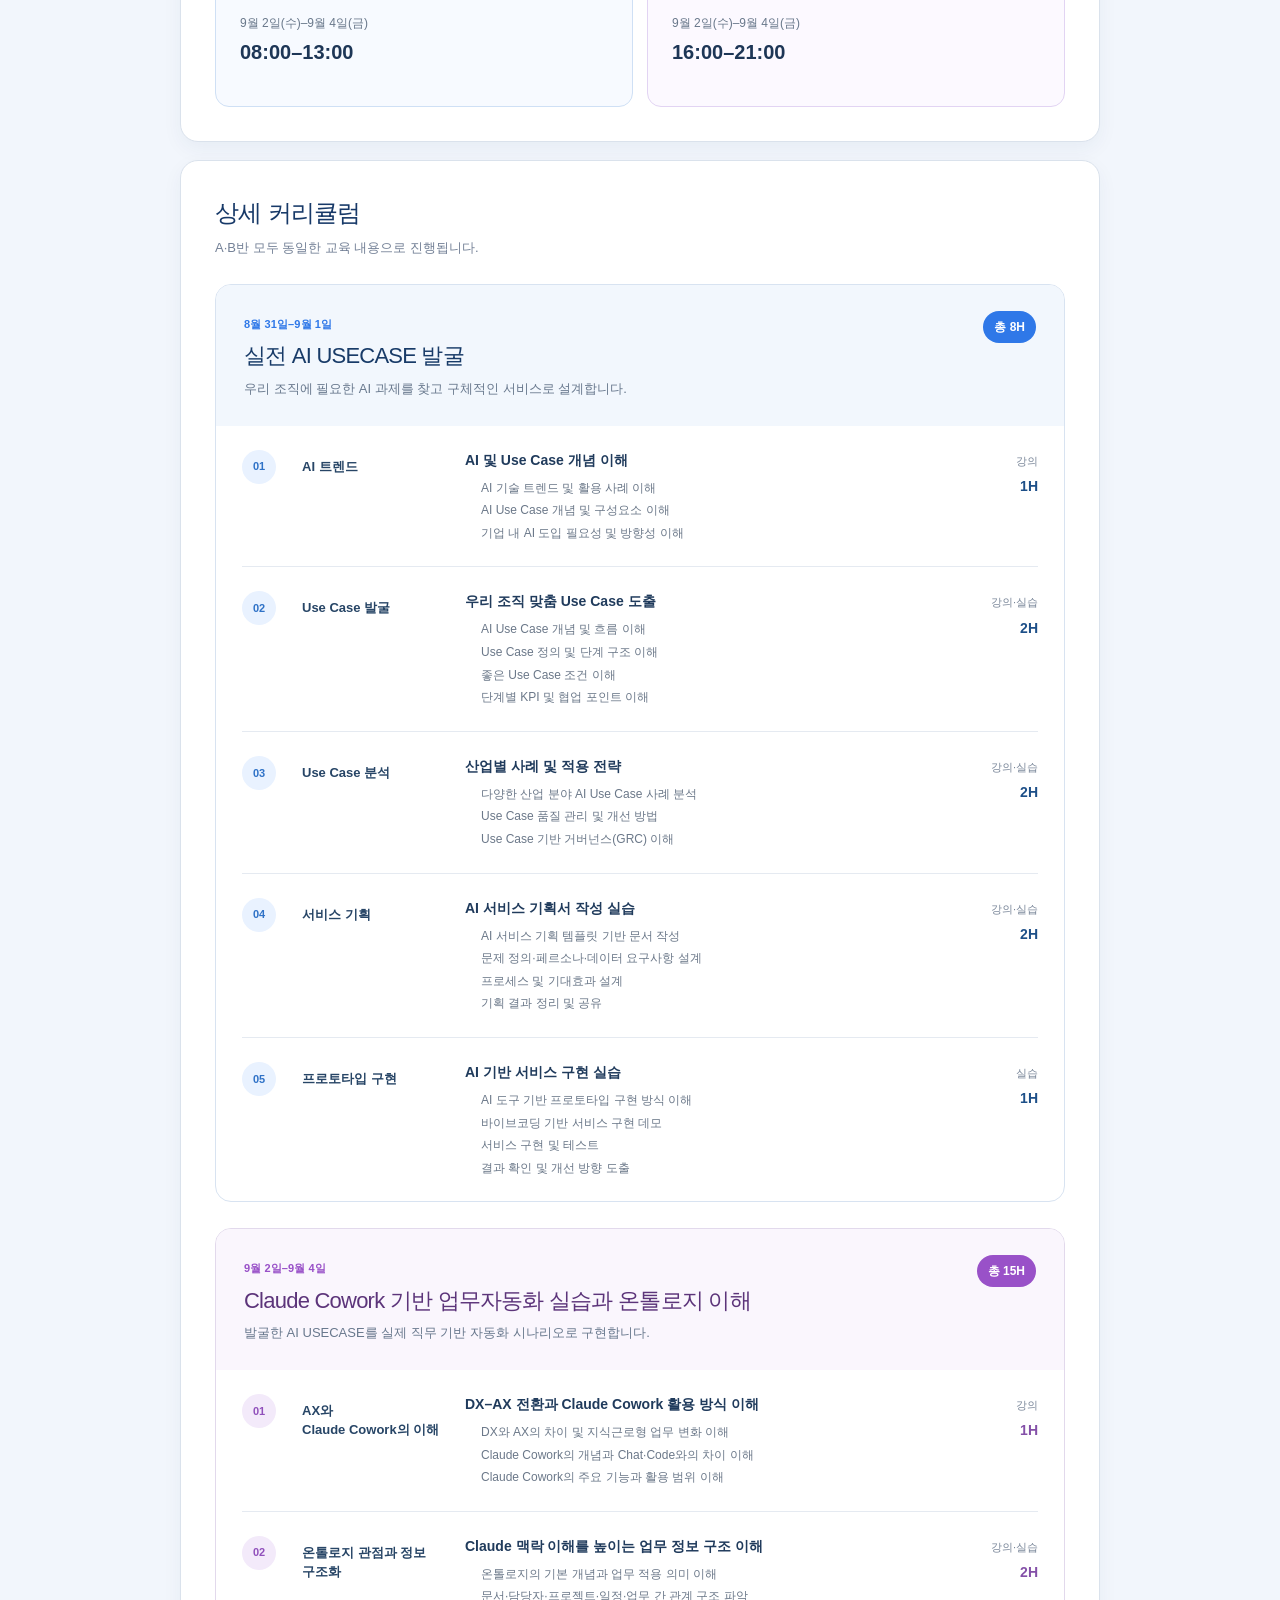
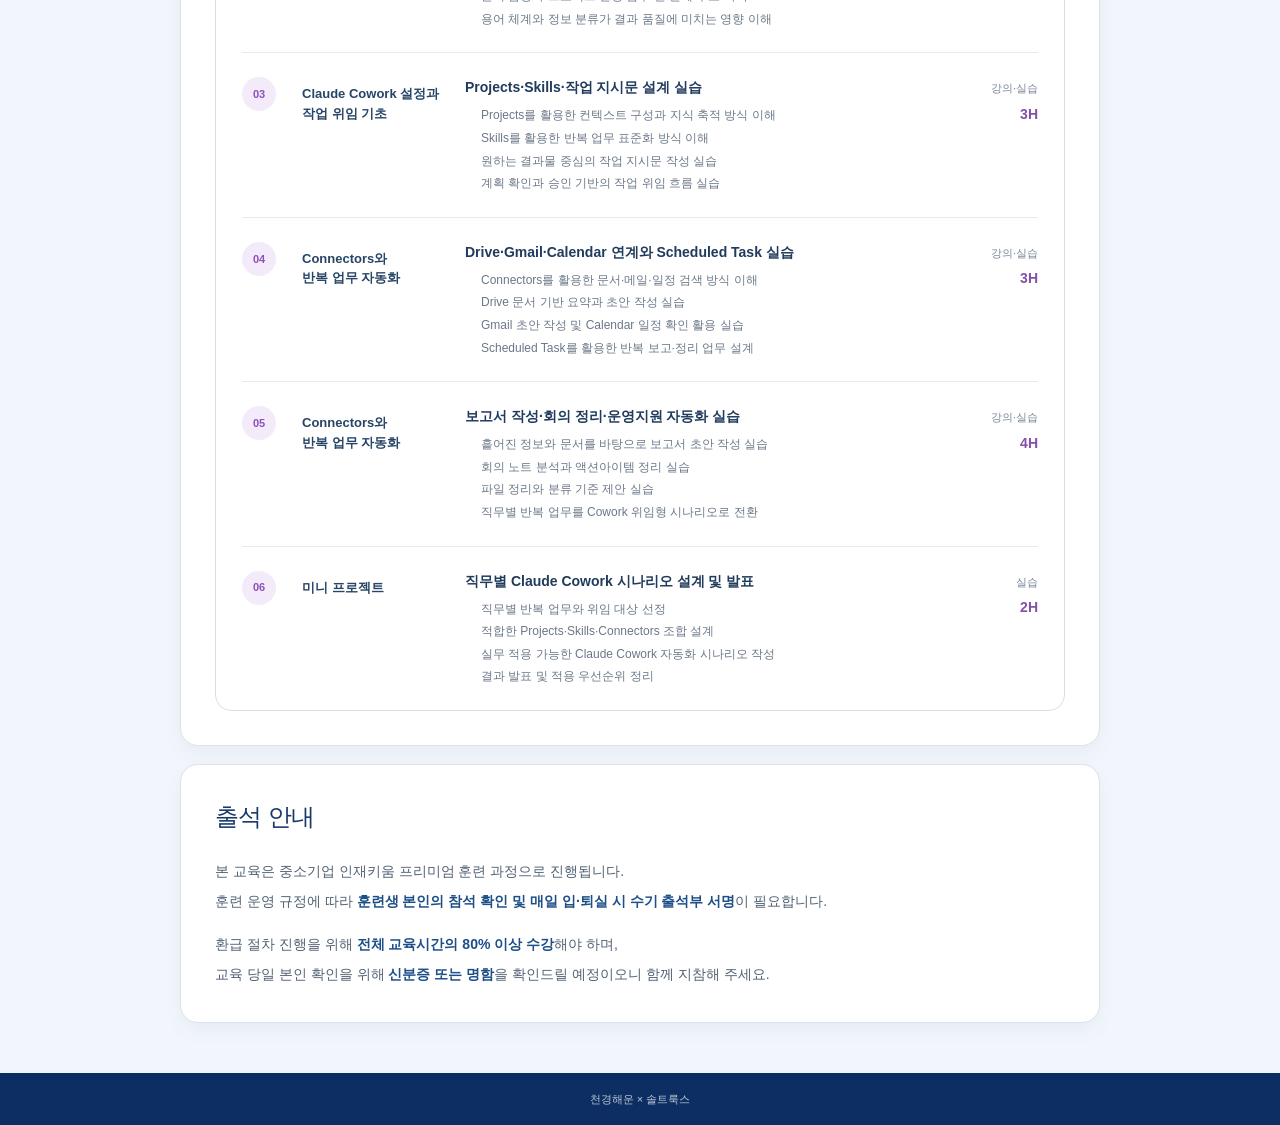
==== commit 989070f7: "Ensure class materials banner styling" ====
--- a/index.html
+++ b/index.html
@@ -6,7 +6,7 @@
 <link rel="preload" href="./ckline-logo.png" as="image">
 <link rel="preload" href="./saltlux-logo.png" as="image">
 <link rel="stylesheet" href="./site.css">
-<link rel="stylesheet" href="./guide-card.css?v=20260831-2">
+<link rel="stylesheet" href="./guide-card.css?v=20260831-3">
 <title>천경해운 AI 실무교육 안내</title>
 <meta name="description" content="천경해운 실전 AI USECASE 발굴 및 Claude Cowork 기반 업무자동화 실습과 온톨로지 이해 교육 안내">
 <link rel="shortcut icon" href="./favicon.svg">
@@ -17,7 +17,7 @@
 <img class="ckline-logo" src="./ckline-logo.png" alt="천경해운 CK Line"><span>천경해운 전사 AI 교육 · 훈련생 안내</span><img class="saltlux-logo" src="./saltlux-logo.png" alt="솔트룩스 Saltlux">
 </div>
 <div class="wifi-banner" role="note" aria-label="교육장 와이파이 비밀번호"><span>교육장 Wi-Fi 비밀번호</span><strong>CKWiFi1022#</strong></div>
-<a class="materials-banner" href="https://url.kr/gban17" target="_blank" rel="noopener noreferrer"><span>오늘 수업자료</span><strong>Notion에서 보기</strong><i aria-hidden="true">↗</i></a>
+<a class="materials-banner" style="display:flex;align-items:center;justify-content:center;gap:12px;margin-bottom:14px;border:1px solid #d8c9f3;border-radius:14px;background:#f7f2ff;color:#623c91;padding:13px 18px;box-shadow:0 6px 16px rgba(73,42,112,.06);" href="https://url.kr/gban17" target="_blank" rel="noopener noreferrer"><span>오늘 수업자료</span><strong>Notion에서 보기</strong><i aria-hidden="true">↗</i></a>
 <header class="hero"><p>2026 중소기업 인재키움 프리미엄 훈련</p>
 <h1>AI USE CASE 발굴부터<br>Claude Cowork 업무자동화까지</h1>
 <div class="hero-meta">
--- a/guide-card.css
+++ b/guide-card.css
@@ -84,8 +84,30 @@
 .wifi-banner span { font-size: 12px; font-weight: 750; }
 .wifi-banner strong { font-size: 16px; letter-spacing: .04em; }
 
+.materials-banner {
+  display: flex;
+  align-items: center;
+  justify-content: center;
+  gap: 12px;
+  margin-bottom: 14px;
+  border: 1px solid #d8c9f3;
+  border-radius: 14px;
+  background: #f7f2ff;
+  color: #623c91;
+  padding: 13px 18px;
+  box-shadow: 0 6px 16px rgba(73, 42, 112, .06);
+  transition: transform .2s ease, background .2s ease;
+}
+
+.materials-banner span { font-size: 12px; font-weight: 750; }
+.materials-banner strong { font-size: 15px; }
+.materials-banner i { font-size: 15px; font-style: normal; font-weight: 900; }
+.materials-banner:hover { background: #efe5ff; transform: translateY(-1px); }
+.materials-banner:focus-visible { outline: 3px solid #c9a8ee; outline-offset: 3px; }
+
 @media (width <= 650px) {
   .prep-card { grid-template-columns: auto 1fr; gap: 14px; }
   .prep-link { grid-column: 1 / -1; justify-content: center; }
   .wifi-banner { justify-content: space-between; gap: 8px; padding: 12px 14px; }
+  .materials-banner { justify-content: space-between; gap: 8px; padding: 12px 14px; }
 }
